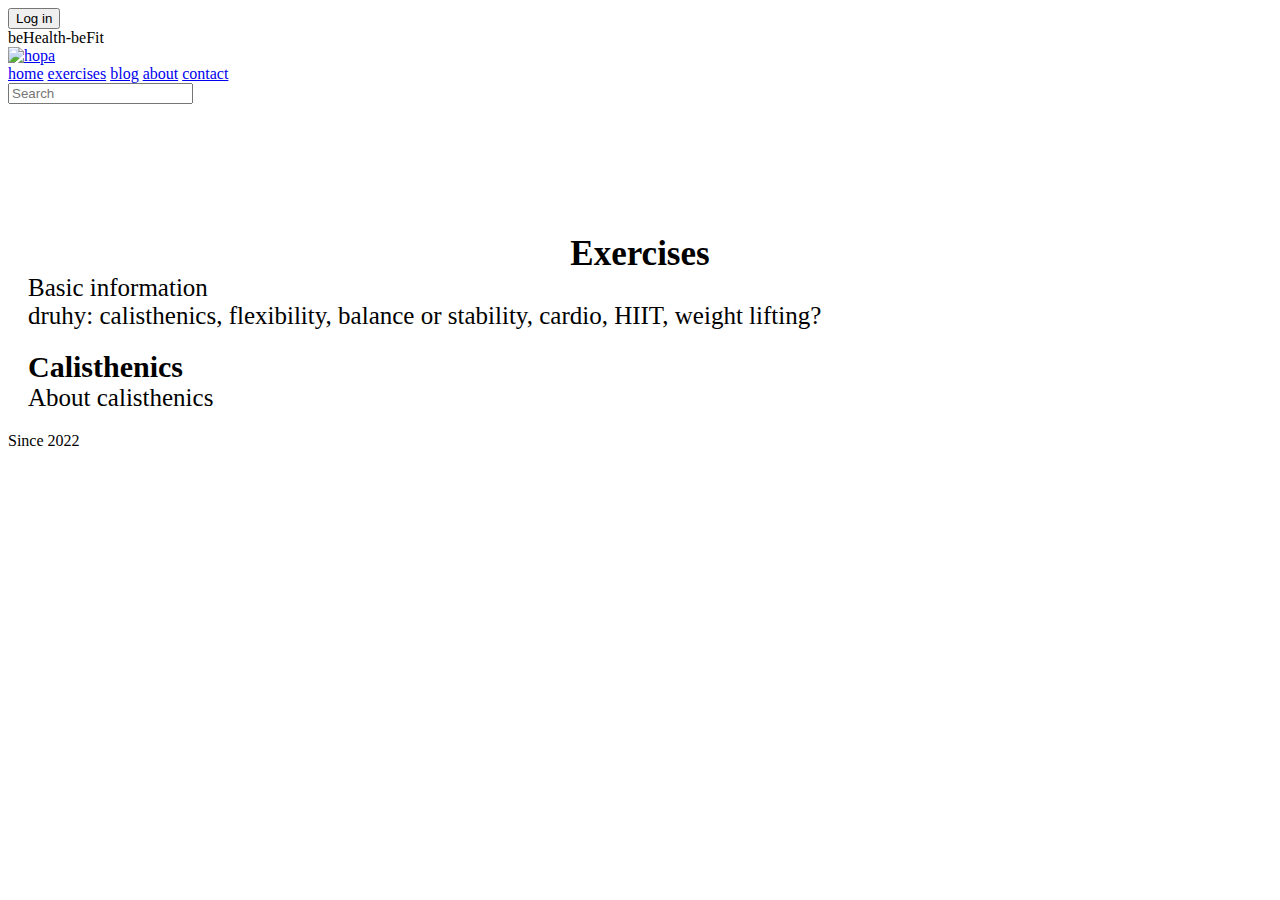
==== 2-exercises/exercises.html @ 6a7bddd6 "update home page und exercises page" ====
<!DOCTYPE html>
<html lang="en">

<head>
    <meta charset="UTF-8">
    <meta http-equiv="X-UA-Compatible" content="IE=edge">
    <meta name="viewport" content="width=device-width, initial-scale=1.0">

    <link rel="stylesheet" href="../styles/global.css">
    <link rel="stylesheet" href="../styles/header.css">
    <link rel="stylesheet" href="../styles/content.css">
    <link rel="stylesheet" href="../styles/footer.css">
    <link rel="stylesheet" href="styles/exercises.css">

    <title>Home</title>
</head>

<body>
    <header id="header">
        <div id="header-top">
            <button id="bt-log-in">Log in</button>
            <div id="header-title">beHealth-beFit</div>
            <a href="../index.html"><img src="../media/logo/logo-real.svg" alt="hopa" id="logo"></a>
        </div>
        <div id="header-menu">
            <nav>
                <a href="../index.html">home</a>
                <a href="exercises.html" id="actual">exercises</a>
                <a href="../index.html">blog</a>
                <a href="../index.html">about</a>
                <a href="../index.html">contact</a>
            </nav>
            <input type="search" placeholder="Search" id="search">
        </div>
    </header>
    <div id="content">
        <section id="exercises">
            <article id="main">
                <div id="exercises-title">Exercises</div>
                <div id="exercises-info">Basic information</div>   
                <div id="exercises-kinds">druhy: calisthenics, flexibility, balance  or stability, cardio, HIIT, weight lifting?</div>         
            </article>
            <article id="calisthenics">
                <div id="calisthenics-title">Calisthenics</div>
                <div id="calisthenics-info">About calisthenics</div>
            </article>
        </section>
    </div>
    <footer id="footer">
        <div id="footer-info">
            <div id="since">Since 2022</div>
        </div>
    </footer>
</body>

</html>
---- 2-exercises/styles/exercises.css ----
#content {
  padding: 20px;
  padding-top: 130px;
}

#content #exercises #main #exercises-title {
  display: -ms-grid;
  display: grid;
  -webkit-box-pack: center;
      -ms-flex-pack: center;
          justify-content: center;
  font-weight: 600;
  font-size: 35px;
}

#content #exercises #main #exercises-info {
  font-size: 25px;
}

#content #exercises #main #exercises-kinds {
  font-size: 25px;
}

#content #exercises #calisthenics {
  padding-top: 20px;
}

#content #exercises #calisthenics #calisthenics-title {
  font-weight: 600;
  font-size: 30px;
}

#content #exercises #calisthenics #calisthenics-info {
  font-size: 25px;
}
/*# sourceMappingURL=exercises.css.map */
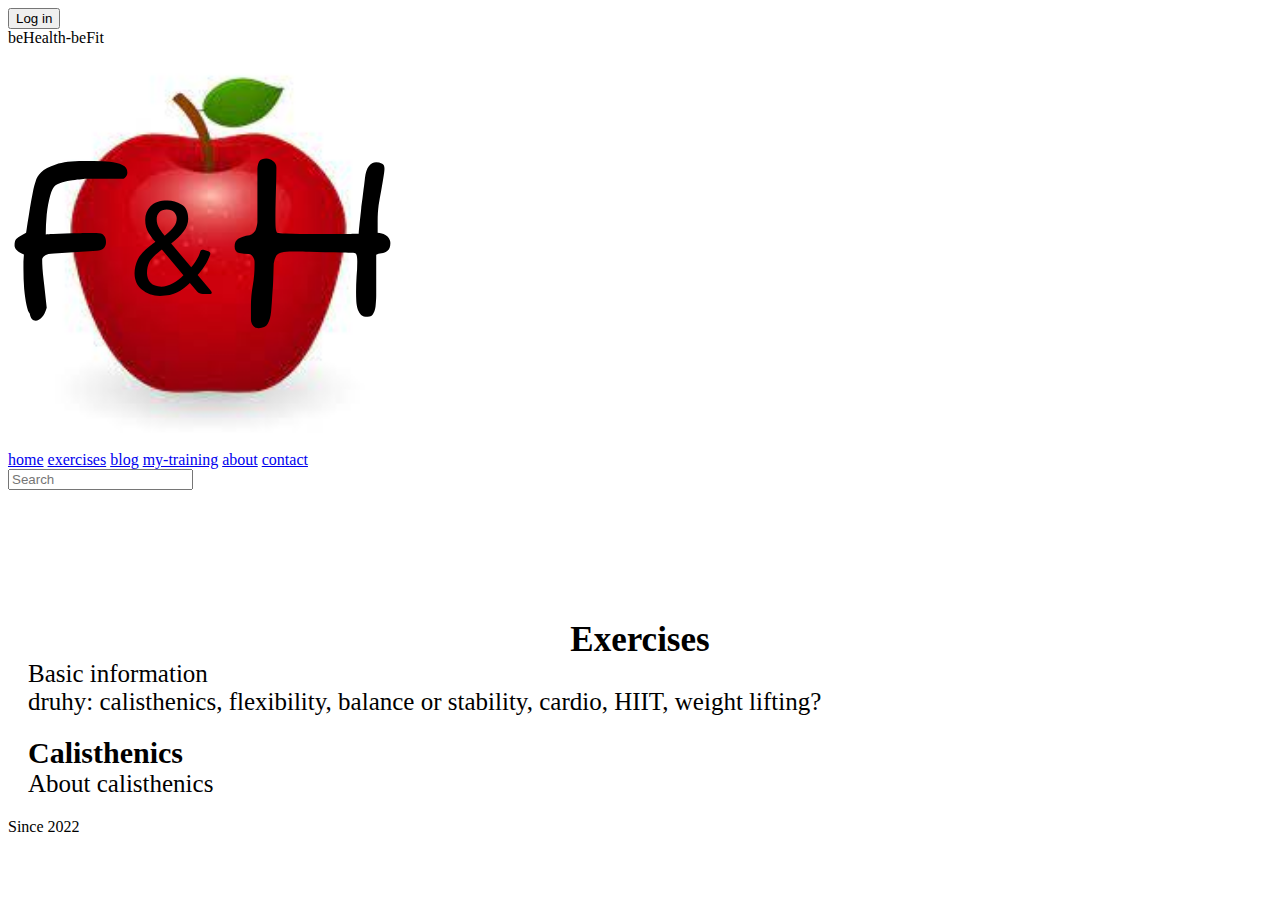
==== commit b3c0b919: "update logo and icon" ====
--- a/2-exercises/exercises.html
+++ b/2-exercises/exercises.html
@@ -6,6 +6,7 @@
     <meta http-equiv="X-UA-Compatible" content="IE=edge">
     <meta name="viewport" content="width=device-width, initial-scale=1.0">
 
+    <link rel="shortcut icon" href="../media/real-icon3.png" type="image/x-icon"/>
     <link rel="stylesheet" href="../styles/global.css">
     <link rel="stylesheet" href="../styles/header.css">
     <link rel="stylesheet" href="../styles/content.css">
@@ -20,13 +21,14 @@
         <div id="header-top">
             <button id="bt-log-in">Log in</button>
             <div id="header-title">beHealth-beFit</div>
-            <a href="../index.html"><img src="../media/logo/logo-real.svg" alt="hopa" id="logo"></a>
+            <a href="../index.html"><img src="../media/logo-real.svg" alt="hopa" id="logo"></a>
         </div>
         <div id="header-menu">
             <nav>
                 <a href="../index.html">home</a>
                 <a href="exercises.html" id="actual">exercises</a>
                 <a href="../index.html">blog</a>
+                <a href="../index.html">my-training</a>
                 <a href="../index.html">about</a>
                 <a href="../index.html">contact</a>
             </nav>
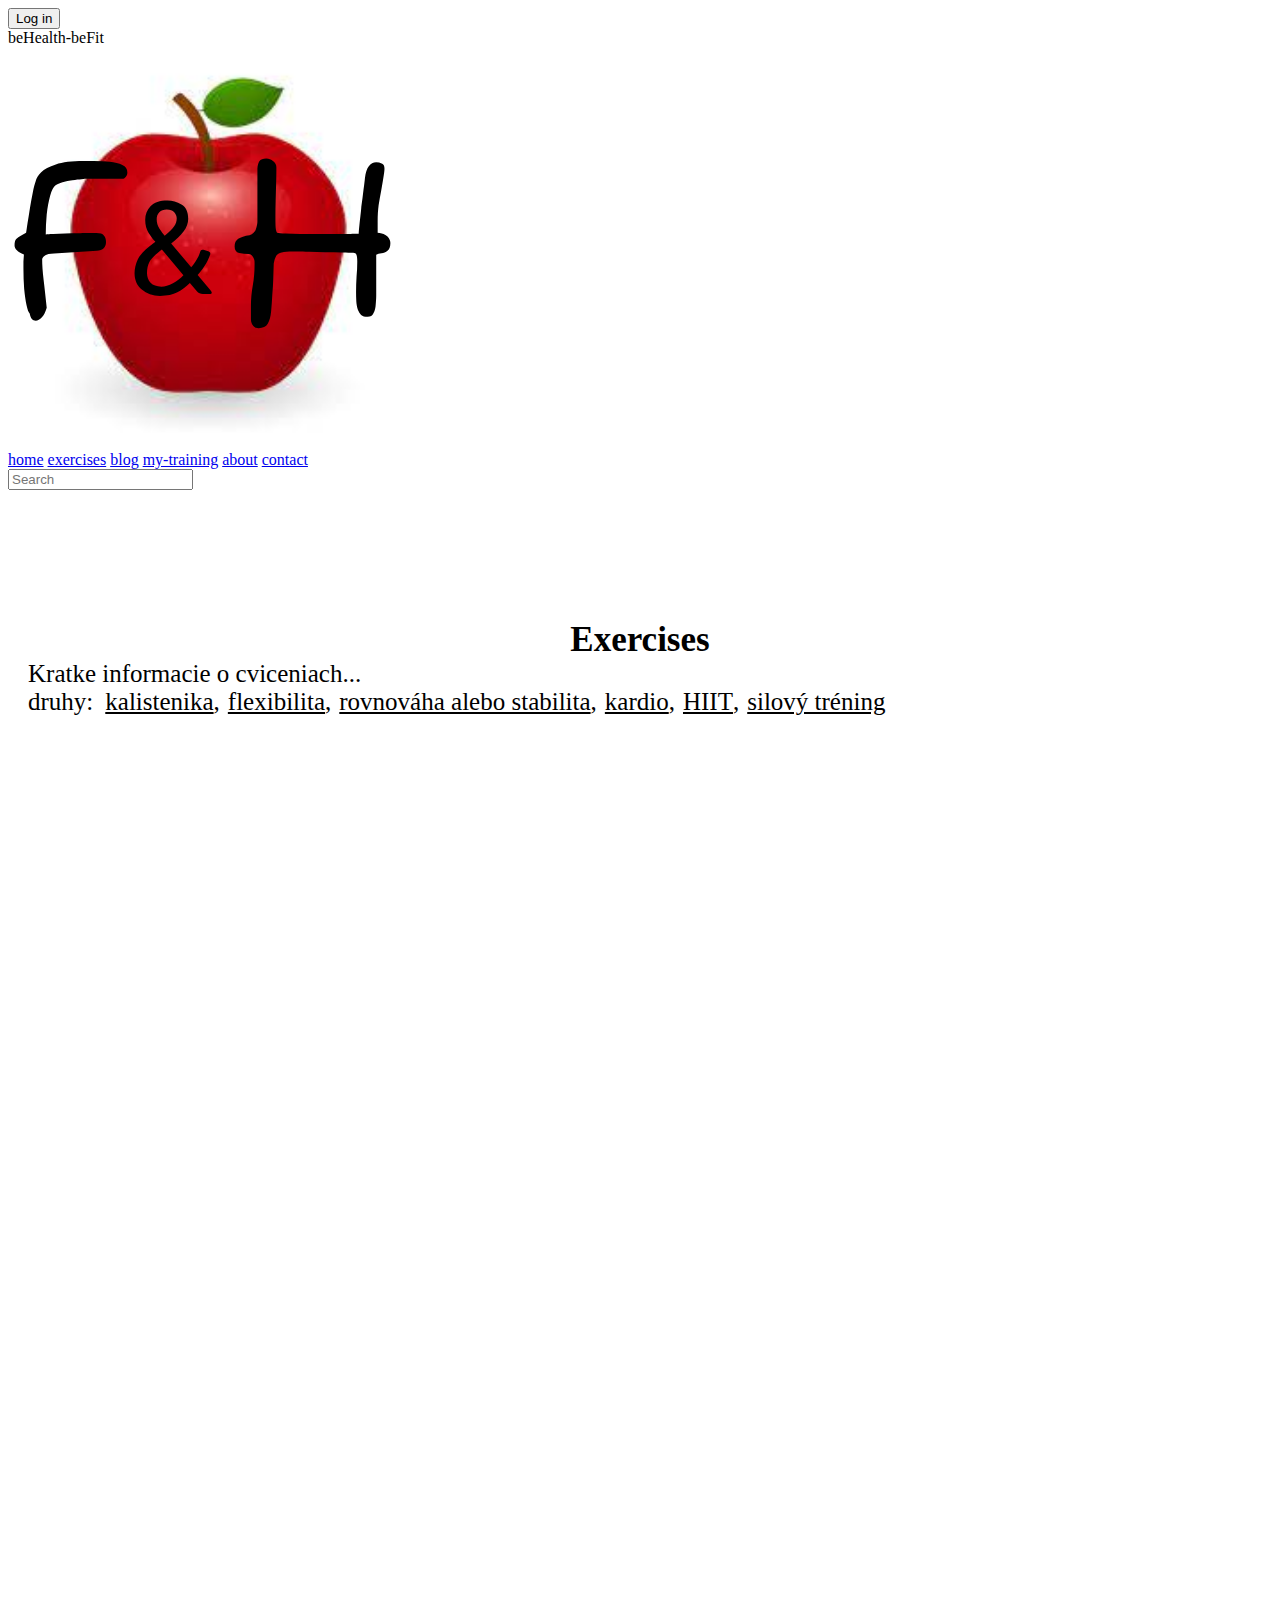
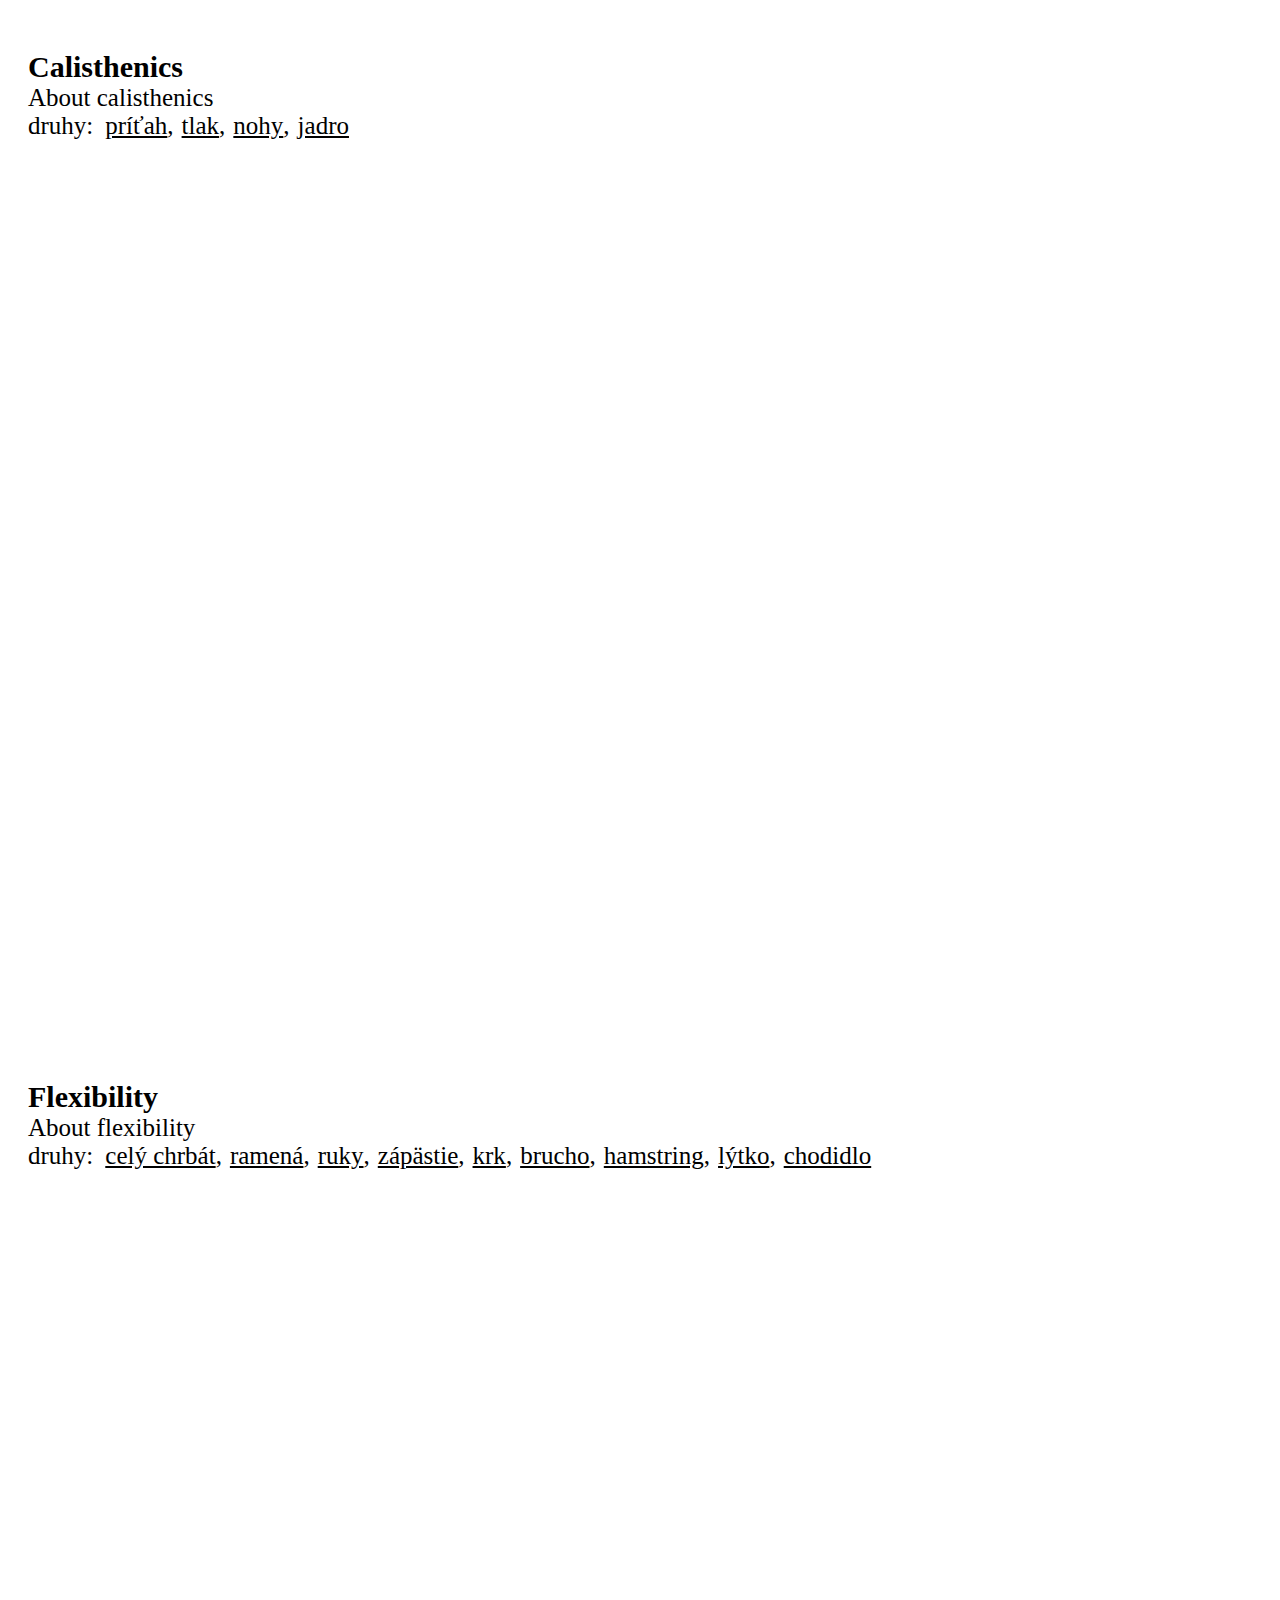
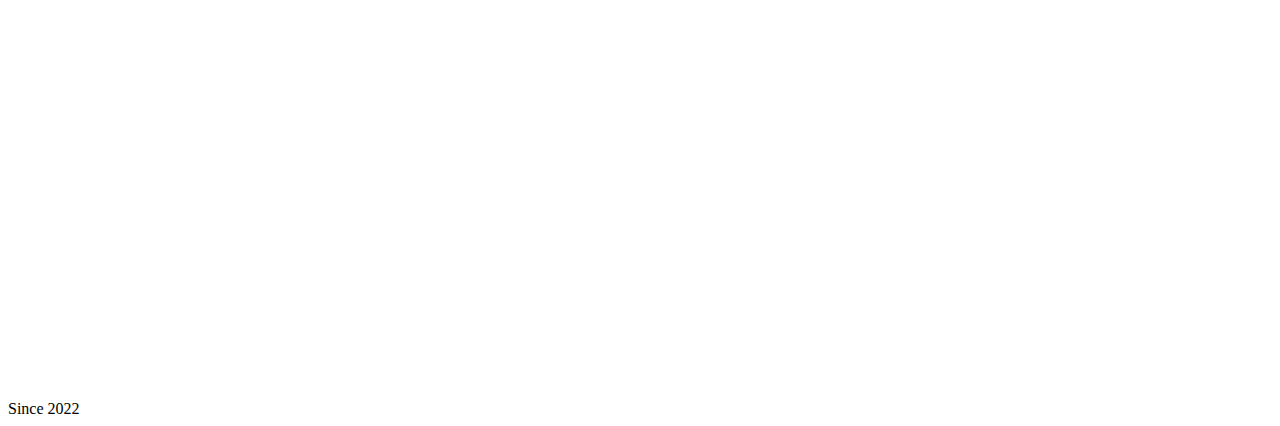
==== commit 56c181ce: "update exercises page" ====
--- a/2-exercises/exercises.html
+++ b/2-exercises/exercises.html
@@ -13,7 +13,7 @@
     <link rel="stylesheet" href="../styles/footer.css">
     <link rel="stylesheet" href="styles/exercises.css">
 
-    <title>Home</title>
+    <title>Exercises</title>
 </head>
 
 <body>
@@ -38,13 +38,71 @@
     <div id="content">
         <section id="exercises">
             <article id="main">
-                <div id="exercises-title">Exercises</div>
-                <div id="exercises-info">Basic information</div>   
-                <div id="exercises-kinds">druhy: calisthenics, flexibility, balance  or stability, cardio, HIIT, weight lifting?</div>         
+                <div id="content-title" class="exercise-title">Exercises</div>
+                <div id="exercises-info" class="exercise-info">
+                    Kratke informacie o cviceniach...
+                </div>   
+                <div class="exercise-kinds">
+                    <div class="ex-kinds-title">druhy:</div>
+                    <div class="ex-kinds-kinds">
+                        <a href="#calisthenics" class="ex-kinds-kind">kalistenika</a>
+                        <div class="ex-kinds-comma">,</div>
+                        <a  href="#flexibility" class="ex-kinds-kind">flexibilita</a>
+                        <div class="ex-kinds-comma">,</div>
+                        <a href="" class="ex-kinds-kind">rovnováha alebo stabilita</a>
+                        <div class="ex-kinds-comma">,</div>
+                        <a href="" class="ex-kinds-kind">kardio</a>
+                        <div class="ex-kinds-comma">,</div>
+                        <a href="" class="ex-kinds-kind">HIIT</a>
+                        <div  class="ex-kinds-comma">,</div>
+                        <a href="" class="ex-kinds-kind">silový tréning</a>
+                        <div class="ex-kinds-end"></div>
+                    </div>
+                </div>         
             </article>
-            <article id="calisthenics">
-                <div id="calisthenics-title">Calisthenics</div>
-                <div id="calisthenics-info">About calisthenics</div>
+            <article id="calisthenics" class="exercise">
+                <div class="exercise-title">Calisthenics</div>
+                <div class="exercise-info">About calisthenics</div>
+                <div class="exercise-kinds">
+                    <div class="ex-kinds-title">druhy:</div>
+                    <div class="ex-kinds-kinds">
+                        <a href="" class="ex-kinds-kind">príťah</a>
+                        <div class="ex-kinds-comma">,</div>
+                        <a  href="" class="ex-kinds-kind">tlak</a>
+                        <div class="ex-kinds-comma">,</div>
+                        <a href="" class="ex-kinds-kind">nohy</a>
+                        <div class="ex-kinds-comma">,</div>
+                        <a href="" class="ex-kinds-kind">jadro</a>
+                        <div class="ex-kinds-end"></div>
+                    </div>
+                </div>         
+            </article>
+            <article id="flexibility" class="exercise">
+                <div class="exercise-title">Flexibility</div>
+                <div class="exercise-info">About flexibility</div>
+                <div class="exercise-kinds">
+                    <div class="ex-kinds-title">druhy:</div>
+                    <div class="ex-kinds-kinds">
+                        <a href="" class="ex-kinds-kind">celý chrbát</a>
+                        <div class="ex-kinds-comma">,</div>
+                        <a  href="" class="ex-kinds-kind">ramená</a>
+                        <div class="ex-kinds-comma">,</div>
+                        <a href="" class="ex-kinds-kind">ruky</a>
+                        <div class="ex-kinds-comma">,</div>
+                        <a href="" class="ex-kinds-kind">zápästie</a>
+                        <div class="ex-kinds-comma">,</div>
+                        <a href="" class="ex-kinds-kind">krk</a>
+                        <div class="ex-kinds-comma">,</div>
+                        <a href="" class="ex-kinds-kind">brucho</a>
+                        <div class="ex-kinds-comma">,</div>
+                        <a href="" class="ex-kinds-kind">hamstring</a>
+                        <div class="ex-kinds-comma">,</div>
+                        <a href="" class="ex-kinds-kind">lýtko</a>
+                        <div class="ex-kinds-comma">,</div>
+                        <a href="" class="ex-kinds-kind">chodidlo</a>
+                        <div class="ex-kinds-end"></div>
+                    </div>
+                </div>         
             </article>
         </section>
     </div>
--- a/2-exercises/styles/exercises.css
+++ b/2-exercises/styles/exercises.css
@@ -3,7 +3,11 @@
   padding-top: 130px;
 }
 
-#content #exercises #main #exercises-title {
+#content #exercises #main {
+  min-height: 100vh;
+}
+
+#content #exercises #main #content-title {
   display: -ms-grid;
   display: grid;
   -webkit-box-pack: center;
@@ -17,20 +21,82 @@
   font-size: 25px;
 }
 
-#content #exercises #main #exercises-kinds {
-  font-size: 25px;
-}
-
-#content #exercises #calisthenics {
-  padding-top: 20px;
-}
-
-#content #exercises #calisthenics #calisthenics-title {
+#content #exercises #main .exercise-title {
   font-weight: 600;
   font-size: 30px;
 }
 
-#content #exercises #calisthenics #calisthenics-info {
+#content #exercises #main .exercise-info {
   font-size: 25px;
 }
+
+#content #exercises #main .exercise-kinds {
+  display: -ms-grid;
+  display: grid;
+  grid-auto-flow: column;
+  -webkit-box-pack: start;
+      -ms-flex-pack: start;
+          justify-content: start;
+  gap: 12px;
+  font-size: 25px;
+}
+
+#content #exercises #main .exercise-kinds .ex-kinds-kinds {
+  display: -ms-grid;
+  display: grid;
+  grid-auto-flow: column;
+  -webkit-box-pack: start;
+      -ms-flex-pack: start;
+          justify-content: start;
+}
+
+#content #exercises #main .exercise-kinds .ex-kinds-kinds .ex-kinds-kind {
+  color: black;
+}
+
+#content #exercises #main .exercise-kinds .ex-kinds-kinds .ex-kinds-comma {
+  padding-right: 8px;
+}
+
+#content #exercises .exercise {
+  padding-top: 130px;
+  min-height: 100vh;
+}
+
+#content #exercises .exercise .exercise-title {
+  font-weight: 600;
+  font-size: 30px;
+}
+
+#content #exercises .exercise .exercise-info {
+  font-size: 25px;
+}
+
+#content #exercises .exercise .exercise-kinds {
+  display: -ms-grid;
+  display: grid;
+  grid-auto-flow: column;
+  -webkit-box-pack: start;
+      -ms-flex-pack: start;
+          justify-content: start;
+  gap: 12px;
+  font-size: 25px;
+}
+
+#content #exercises .exercise .exercise-kinds .ex-kinds-kinds {
+  display: -ms-grid;
+  display: grid;
+  grid-auto-flow: column;
+  -webkit-box-pack: start;
+      -ms-flex-pack: start;
+          justify-content: start;
+}
+
+#content #exercises .exercise .exercise-kinds .ex-kinds-kinds .ex-kinds-kind {
+  color: black;
+}
+
+#content #exercises .exercise .exercise-kinds .ex-kinds-kinds .ex-kinds-comma {
+  padding-right: 8px;
+}
 /*# sourceMappingURL=exercises.css.map */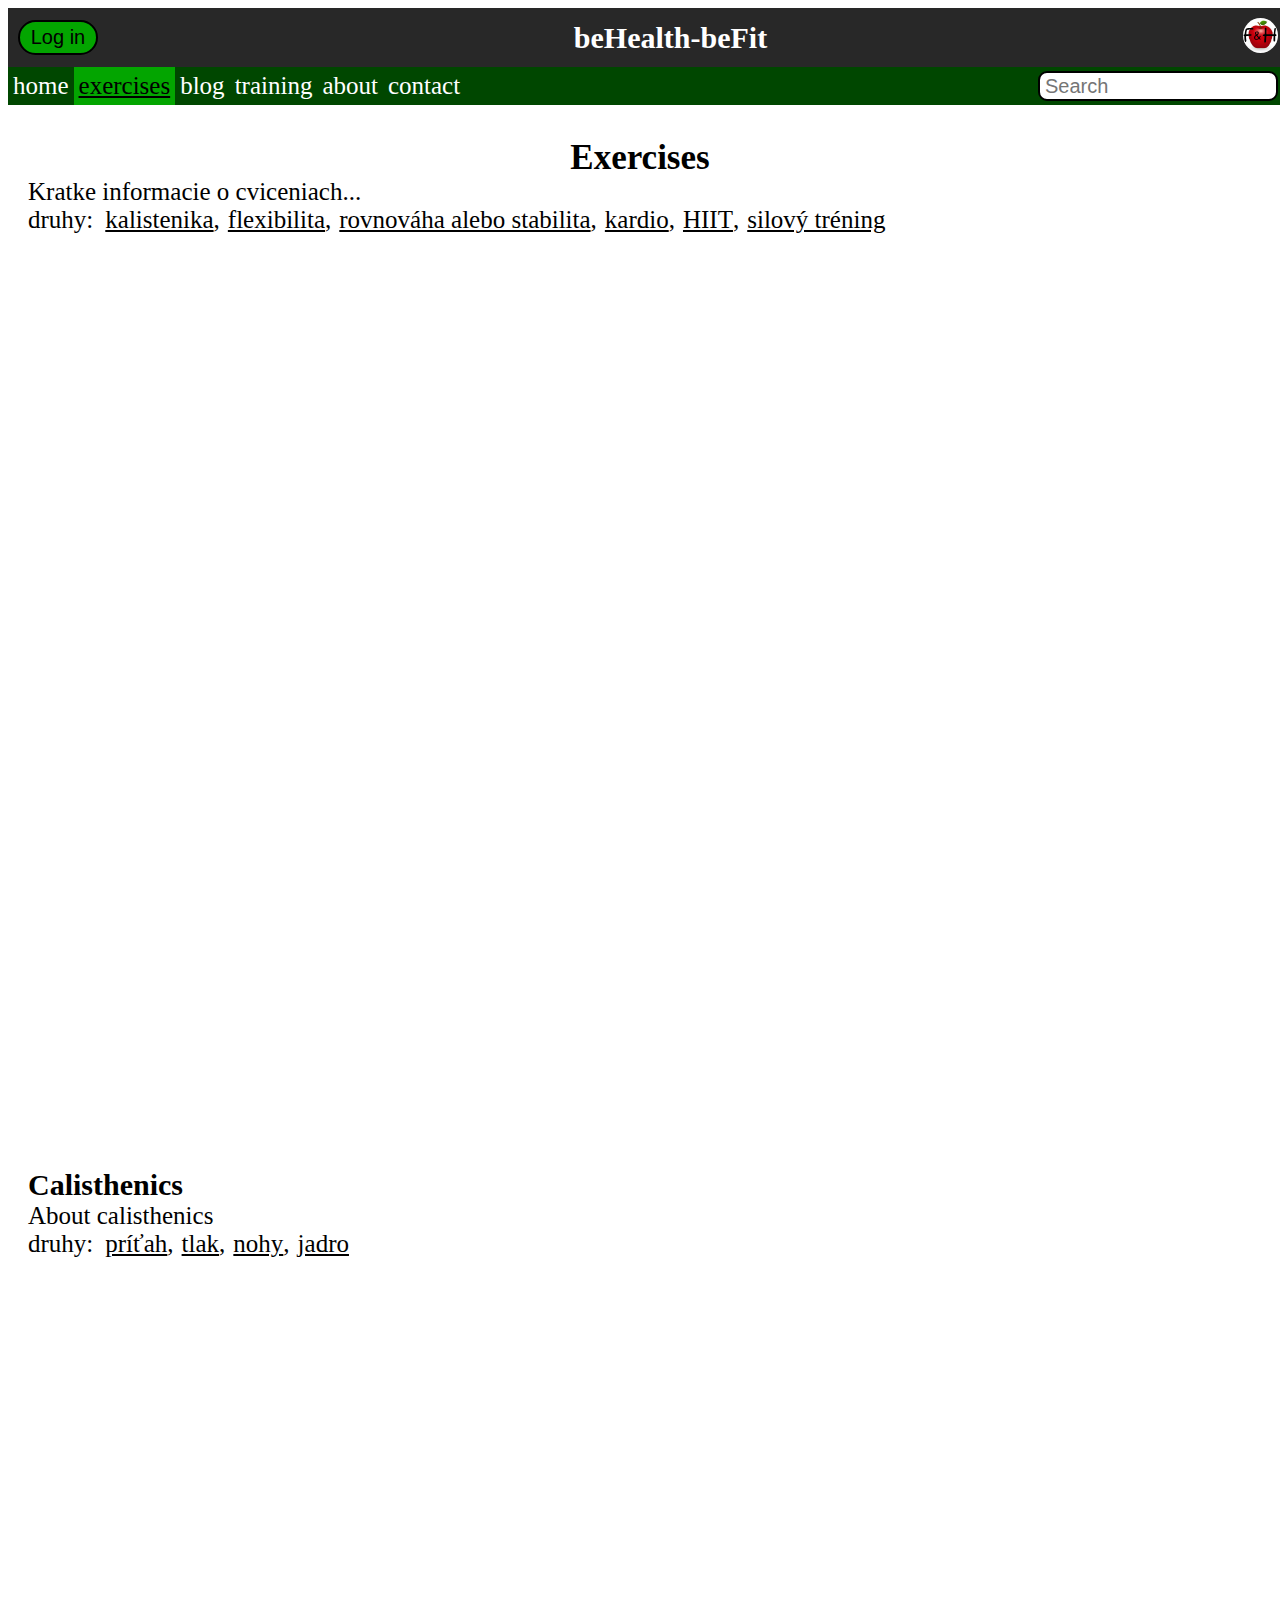
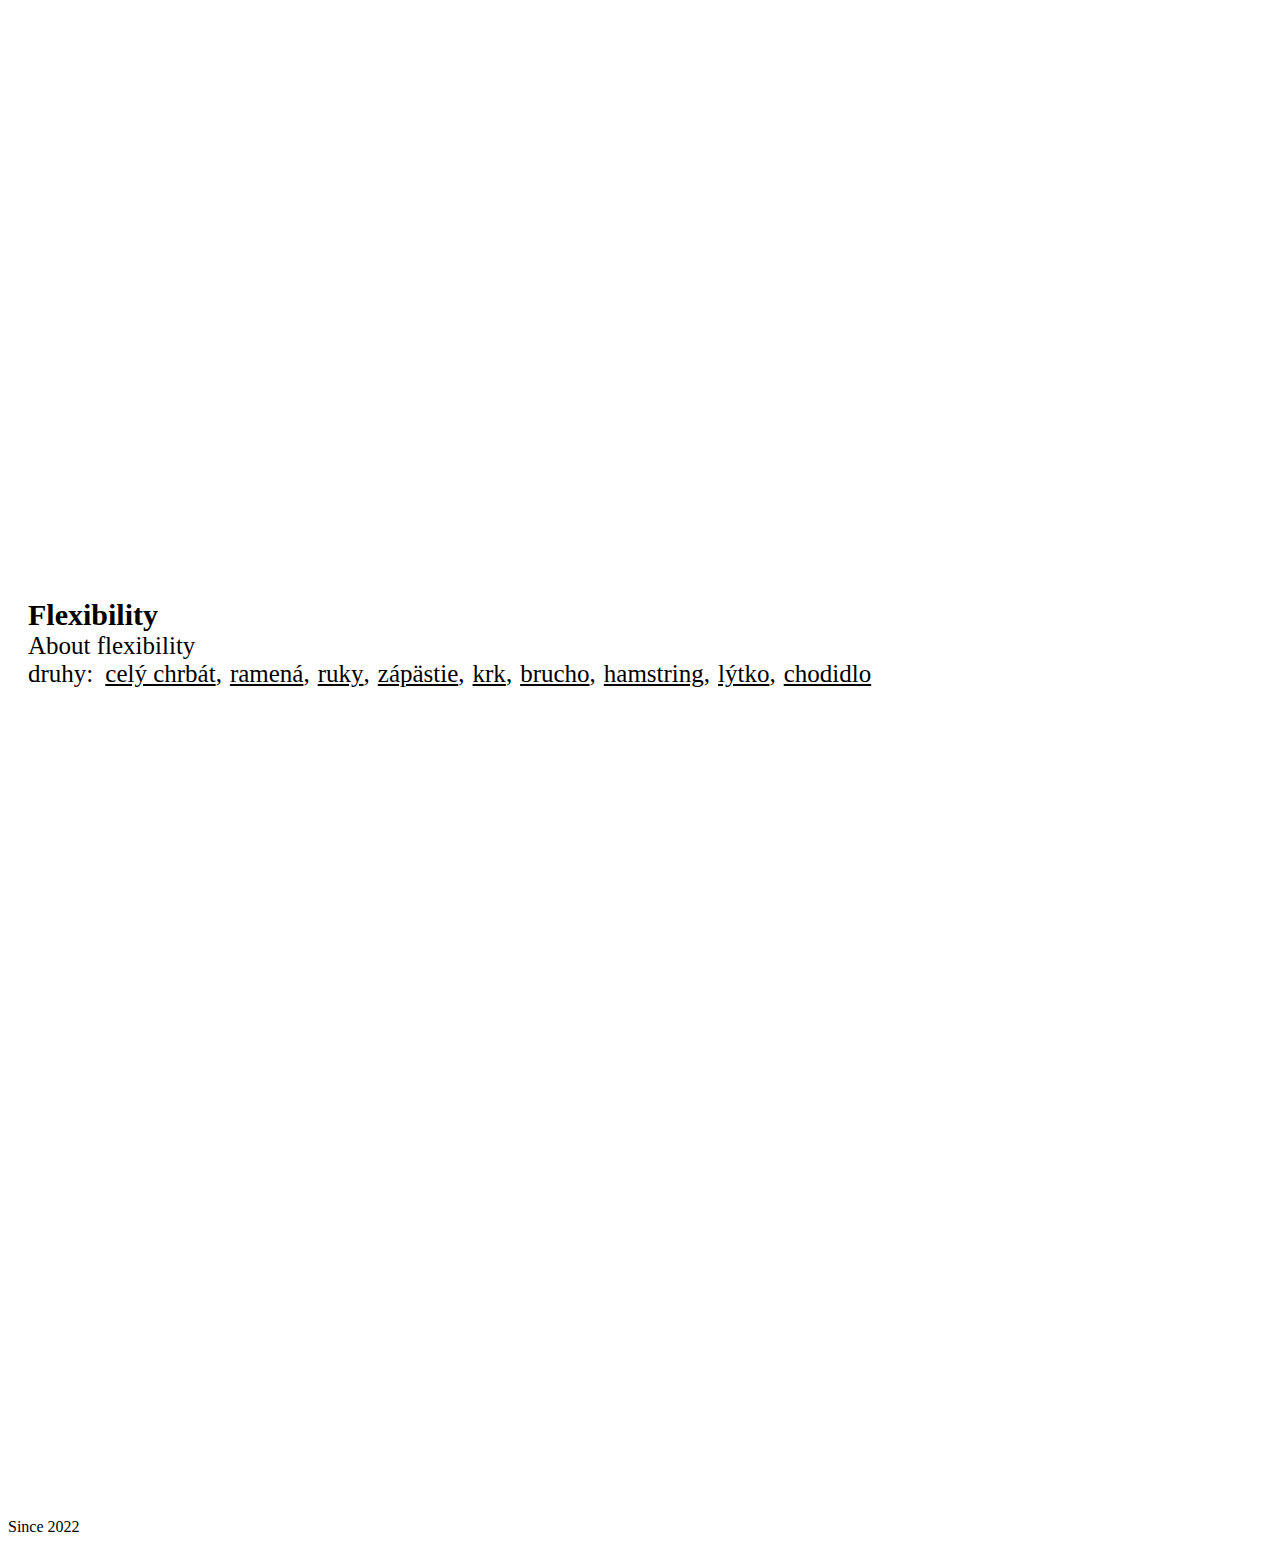
==== commit 4850f8de: "update header responsivity, mainly mobile width" ====
--- a/2-exercises/exercises.html
+++ b/2-exercises/exercises.html
@@ -6,7 +6,7 @@
     <meta http-equiv="X-UA-Compatible" content="IE=edge">
     <meta name="viewport" content="width=device-width, initial-scale=1.0">
 
-    <link rel="shortcut icon" href="../media/real-icon3.png" type="image/x-icon"/>
+    <link rel="shortcut icon" href="../media/real-icon3.png" type="image/x-icon" />
     <link rel="stylesheet" href="../styles/global.css">
     <link rel="stylesheet" href="../styles/header.css">
     <link rel="stylesheet" href="../styles/content.css">
@@ -18,47 +18,76 @@
 
 <body>
     <header id="header">
-        <div id="header-top">
-            <button id="bt-log-in">Log in</button>
-            <div id="header-title">beHealth-beFit</div>
-            <a href="../index.html"><img src="../media/logo-real.svg" alt="hopa" id="logo"></a>
+        <div id="header-computer">
+            <div class="header-top">
+                <button type="button" class="bt-log-in">Log in</button>
+                <div class="header-title">beHealth-beFit</div>
+                <a href="../index.html"><img src="../media/logo-real.svg" alt="hopa" class="logo"></a>
+            </div>
+            <div class="header-menu">
+                <nav id="computer-nav">
+                    <a href="../index.html">home</a>
+                    <a href="exercises.html" class="actual">exercises</a>
+                    <a href="../3-blog/blog.html">blog</a>
+                    <a href="../index.html">training</a>
+                    <a href="../index.html">about</a>
+                    <a href="../index.html">contact</a>
+                </nav>
+                <input type="search" placeholder="Search" class="search">
+            </div>
         </div>
-        <div id="header-menu">
-            <nav>
-                <a href="../index.html">home</a>
-                <a href="exercises.html" id="actual">exercises</a>
-                <a href="../index.html">blog</a>
-                <a href="../index.html">my-training</a>
-                <a href="../index.html">about</a>
-                <a href="../index.html">contact</a>
-            </nav>
-            <input type="search" placeholder="Search" id="search">
+
+        <div id="header-mobile">
+            <div class="header-top">
+                <div id="row">
+                    <button type="button" class="bt-log-in">Log in</button>
+                    <a href="../index.html"><img src="../media/logo-real.svg" alt="hopa" class="logo"></a>
+                </div>
+                <div class="header-title">beHealth-beFit</div>
+            </div>
+            <div class="header-menu">
+                <button id="hamburger">
+                    <div id="bar"></div>
+                </button>
+            </div>
+            <div id="header-nav">
+                <input type="search" placeholder="Search" class="search">
+                <nav id="mobile-nav">
+                    <a href="../index.html">home</a>
+                    <a href="exercises.html" class="actual">exercises</a>
+                    <a href="../3-blog/blog.html">blog</a>
+                    <a href="../index.html">training</a>
+                    <a href="../index.html">about</a>
+                    <a href="../index.html">contact</a>
+                </nav>
+            </div>
         </div>
     </header>
+
     <div id="content">
         <section id="exercises">
             <article id="main">
                 <div id="content-title" class="exercise-title">Exercises</div>
                 <div id="exercises-info" class="exercise-info">
                     Kratke informacie o cviceniach...
-                </div>   
+                </div>
                 <div class="exercise-kinds">
                     <div class="ex-kinds-title">druhy:</div>
                     <div class="ex-kinds-kinds">
                         <a href="#calisthenics" class="ex-kinds-kind">kalistenika</a>
                         <div class="ex-kinds-comma">,</div>
-                        <a  href="#flexibility" class="ex-kinds-kind">flexibilita</a>
+                        <a href="#flexibility" class="ex-kinds-kind">flexibilita</a>
                         <div class="ex-kinds-comma">,</div>
                         <a href="" class="ex-kinds-kind">rovnováha alebo stabilita</a>
                         <div class="ex-kinds-comma">,</div>
                         <a href="" class="ex-kinds-kind">kardio</a>
                         <div class="ex-kinds-comma">,</div>
                         <a href="" class="ex-kinds-kind">HIIT</a>
-                        <div  class="ex-kinds-comma">,</div>
+                        <div class="ex-kinds-comma">,</div>
                         <a href="" class="ex-kinds-kind">silový tréning</a>
                         <div class="ex-kinds-end"></div>
                     </div>
-                </div>         
+                </div>
             </article>
             <article id="calisthenics" class="exercise">
                 <div class="exercise-title">Calisthenics</div>
@@ -68,14 +97,14 @@
                     <div class="ex-kinds-kinds">
                         <a href="" class="ex-kinds-kind">príťah</a>
                         <div class="ex-kinds-comma">,</div>
-                        <a  href="" class="ex-kinds-kind">tlak</a>
+                        <a href="" class="ex-kinds-kind">tlak</a>
                         <div class="ex-kinds-comma">,</div>
                         <a href="" class="ex-kinds-kind">nohy</a>
                         <div class="ex-kinds-comma">,</div>
                         <a href="" class="ex-kinds-kind">jadro</a>
                         <div class="ex-kinds-end"></div>
                     </div>
-                </div>         
+                </div>
             </article>
             <article id="flexibility" class="exercise">
                 <div class="exercise-title">Flexibility</div>
@@ -85,7 +114,7 @@
                     <div class="ex-kinds-kinds">
                         <a href="" class="ex-kinds-kind">celý chrbát</a>
                         <div class="ex-kinds-comma">,</div>
-                        <a  href="" class="ex-kinds-kind">ramená</a>
+                        <a href="" class="ex-kinds-kind">ramená</a>
                         <div class="ex-kinds-comma">,</div>
                         <a href="" class="ex-kinds-kind">ruky</a>
                         <div class="ex-kinds-comma">,</div>
@@ -102,7 +131,7 @@
                         <a href="" class="ex-kinds-kind">chodidlo</a>
                         <div class="ex-kinds-end"></div>
                     </div>
-                </div>         
+                </div>
             </article>
         </section>
     </div>
--- a/styles/header.css
+++ b/styles/header.css
@@ -0,0 +1,568 @@
+#header {
+  /*
+    .mobile-nav {
+        //position: fixed;
+        top: 0;
+        left: 100%;
+        width: 100%;
+        min-height: 100vh;
+        display: block;
+        z-index: 98;
+        background-color: #12002F;
+        //padding-top: 20px;
+        transition: 0.4s;
+    }
+
+    .mobile-nav.is-active {
+        left: 0;
+    }
+
+    .mobile-nav a {
+        display: block;
+        width: 100%;
+        max-width: 200px;
+        margin: 0 auto 16px;
+        text-align: center;
+        padding: 12px 16px;
+        background-color: #03A500;
+    
+        color: #FFF;
+        text-decoration: none;
+    }
+    
+    .mobile-nav a:hover {
+        background-color: #24104f;
+    }
+
+    @media (min-width: 768px) {
+        .mobile-nav {
+            display: none;
+        }
+    
+        .hamburger {
+            display: none;
+        }
+    }
+    */
+}
+
+#header #header-computer {
+  position: fixed;
+  width: 100%;
+}
+
+@media (min-width: 0px) {
+  #header #header-computer {
+    display: none;
+  }
+}
+
+@media (min-width: 426px) {
+  #header #header-computer {
+    display: block;
+  }
+}
+
+#header #header-computer .header-top {
+  display: -ms-grid;
+  display: grid;
+  -webkit-box-align: center;
+      -ms-flex-align: center;
+          align-items: center;
+  padding: 10px;
+  background: #282828;
+}
+
+@media (min-width: 0px) {
+  #header #header-computer .header-top {
+    grid-auto-flow: row;
+    justify-items: center;
+    gap: 5px;
+  }
+}
+
+@media (min-width: 426px) {
+  #header #header-computer .header-top {
+    grid-auto-flow: column;
+    -webkit-box-pack: justify;
+        -ms-flex-pack: justify;
+            justify-content: space-between;
+    gap: 5px;
+  }
+}
+
+#header #header-computer .header-top .bt-log-in {
+  border: 2px solid black;
+  background: #03A500;
+  /*
+                @media(min-width: 426px) {
+                    width: 90px;
+                    height: 45px;
+                    font-size: 25px;
+                    border-radius: 15px;
+                }
+                */
+}
+
+@media (min-width: 0px) {
+  #header #header-computer .header-top .bt-log-in {
+    width: 80px;
+    height: 35px;
+    font-size: 20px;
+    border-radius: 30px;
+  }
+}
+
+#header #header-computer .header-top .header-title {
+  color: white;
+  /*
+                @media(min-width: 426px) {
+                    font-weight: 800;
+                    font-size: 45px;
+                }
+                */
+}
+
+@media (min-width: 0px) {
+  #header #header-computer .header-top .header-title {
+    font-weight: 600;
+    font-size: 30px;
+  }
+}
+
+#header #header-computer .header-top .logo {
+  border-radius: 50%;
+  /*
+                @media(min-width: 426px) {
+                    width: 50px;
+                }
+                */
+}
+
+@media (min-width: 0px) {
+  #header #header-computer .header-top .logo {
+    width: 35px;
+  }
+}
+
+#header #header-computer .header-menu {
+  display: -ms-grid;
+  display: grid;
+  -webkit-box-align: center;
+      -ms-flex-align: center;
+          align-items: center;
+  background: #004700;
+}
+
+@media (min-width: 0px) {
+  #header #header-computer .header-menu {
+    grid-auto-flow: row;
+    justify-items: center;
+  }
+}
+
+@media (min-width: 729px) {
+  #header #header-computer .header-menu {
+    grid-auto-flow: column;
+    -webkit-box-pack: justify;
+        -ms-flex-pack: justify;
+            justify-content: space-between;
+  }
+}
+
+@media (min-width: 0px) {
+  #header #header-computer .header-menu #computer-nav {
+    display: none;
+  }
+}
+
+@media (min-width: 426px) {
+  #header #header-computer .header-menu #computer-nav {
+    display: -ms-grid;
+    display: grid;
+    grid-auto-flow: column;
+  }
+}
+
+#header #header-computer .header-menu #computer-nav .actual {
+  text-decoration: underline;
+  color: black;
+  background: #03A500;
+}
+
+#header #header-computer .header-menu #computer-nav a {
+  padding: 5px;
+  text-decoration: none;
+  color: white;
+}
+
+@media (min-width: 0px) {
+  #header #header-computer .header-menu #computer-nav a {
+    font-size: 20px;
+  }
+}
+
+@media (min-width: 769px) {
+  #header #header-computer .header-menu #computer-nav a {
+    font-size: 25px;
+  }
+}
+
+#header #header-computer .header-menu .search {
+  height: 30px;
+  padding-left: 5px;
+  font-size: 20px;
+  color: black;
+  border-radius: 9px;
+  border: 2px solid black;
+}
+
+@media (min-width: 0px) {
+  #header #header-computer .header-menu .search {
+    width: 180px;
+    margin-bottom: 5px;
+  }
+}
+
+@media (min-width: 426px) {
+  #header #header-computer .header-menu .search {
+    width: 240px;
+    margin-right: 10px;
+    margin-bottom: 0px;
+  }
+}
+
+@media (min-width: 726px) {
+  #header #header-computer .header-menu .search {
+    width: 240px;
+    margin-right: 10px;
+    margin-bottom: 0px;
+  }
+}
+
+#header #header-mobile {
+  position: fixed;
+  width: 100%;
+  /*
+        #header-menu {
+            display: grid;
+            align-items: center;
+            //padding: 10px;
+            background: #004700;
+
+            @media(min-width: 0px) {
+                grid-auto-flow: row;
+                justify-items: center;
+            }
+
+            @media(min-width: 729px) {
+                grid-auto-flow: column;
+                justify-content: space-between;
+            }
+
+            .mobile-nav {
+                @media(min-width: 0px) {
+                    display: none;
+                }
+
+                
+                @media(min-width: 426px) {
+                    display: grid;
+                    grid-auto-flow: column;
+                }
+                
+
+                //gap: 10px;
+                .actual {
+                    text-decoration: underline;
+                    color: black;
+                    background: #03A500;
+                    //background: rgb(204, 204, 204);
+                    //border: 1px solid black;
+                }
+
+                a {
+                    padding: 5px;
+                    text-decoration: none;
+                    color: white;
+
+                    @media(min-width: 0px) {
+                        font-size: 20px;
+                    }
+
+                    
+                    @media(min-width: 769px) {
+                        font-size: 25px;
+                    }
+                    
+
+                    &:hover {}
+                }
+            }
+
+
+
+            
+        }
+        */
+}
+
+@media (min-width: 0px) {
+  #header #header-mobile {
+    display: block;
+  }
+}
+
+@media (min-width: 426px) {
+  #header #header-mobile {
+    display: none;
+  }
+}
+
+#header #header-mobile .header-top {
+  display: -ms-grid;
+  display: grid;
+  padding: 10px;
+  background: #282828;
+}
+
+@media (min-width: 0px) {
+  #header #header-mobile .header-top {
+    grid-auto-flow: row;
+    justify-items: center;
+    gap: 5px;
+  }
+}
+
+@media (min-width: 426px) {
+  #header #header-mobile .header-top {
+    grid-auto-flow: column;
+    -webkit-box-pack: justify;
+        -ms-flex-pack: justify;
+            justify-content: space-between;
+  }
+}
+
+#header #header-mobile .header-top #row {
+  /*
+                @media(min-width: 426px) {
+
+                }
+                */
+}
+
+@media (min-width: 0px) {
+  #header #header-mobile .header-top #row {
+    display: -ms-grid;
+    display: grid;
+    grid-auto-flow: column;
+    gap: 90px;
+  }
+}
+
+#header #header-mobile .header-top #row .bt-log-in {
+  border: 2px solid black;
+  background: #03A500;
+  /*
+                    @media(min-width: 426px) {
+                        width: 90px;
+                        height: 45px;
+                        font-size: 25px;
+                        border-radius: 15px;
+                    }
+                    */
+}
+
+@media (min-width: 0px) {
+  #header #header-mobile .header-top #row .bt-log-in {
+    width: 80px;
+    height: 35px;
+    font-size: 20px;
+    border-radius: 30px;
+  }
+}
+
+#header #header-mobile .header-top #row .logo {
+  border-radius: 50%;
+  /*
+                    @media(min-width: 426px) {
+                        width: 50px;
+                    }
+                    */
+}
+
+@media (min-width: 0px) {
+  #header #header-mobile .header-top #row .logo {
+    width: 35px;
+  }
+}
+
+#header #header-mobile .header-top .header-title {
+  color: white;
+  /*
+                @media(min-width: 426px) {
+                    font-weight: 800;
+                    font-size: 45px;
+                }
+                */
+}
+
+@media (min-width: 0px) {
+  #header #header-mobile .header-top .header-title {
+    font-weight: 600;
+    font-size: 30px;
+  }
+}
+
+#header #header-mobile .header-menu {
+  display: -ms-grid;
+  display: grid;
+  -webkit-box-pack: center;
+      -ms-flex-pack: center;
+          justify-content: center;
+  background: #004700;
+}
+
+#header #header-mobile .header-menu #hamburger {
+  position: relative;
+  display: block;
+  width: 35px;
+  cursor: pointer;
+  -webkit-appearance: none;
+     -moz-appearance: none;
+          appearance: none;
+  background: none;
+  outline: none;
+  border: none;
+}
+
+#header #header-mobile .header-menu #hamburger #bar, #header #header-mobile .header-menu #hamburger:after, #header #header-mobile .header-menu #hamburger:before {
+  content: '';
+  display: block;
+  width: 100%;
+  height: 5px;
+  background-color: black;
+  margin: 6px 0px;
+  -webkit-transition: 0.4s;
+  transition: 0.4s;
+}
+
+#header #header-mobile .header-menu #hamburger.is-active:before {
+  -webkit-transform: rotate(-45deg) translate(-8px, 6px);
+          transform: rotate(-45deg) translate(-8px, 6px);
+}
+
+#header #header-mobile .header-menu #hamburger.is-active:after {
+  -webkit-transform: rotate(45deg) translate(-9px, -8px);
+          transform: rotate(45deg) translate(-9px, -8px);
+}
+
+#header #header-mobile .header-menu #hamburger.is-active #bar {
+  opacity: 0;
+}
+
+#header #header-mobile #header-nav {
+  position: fixed;
+  padding: 35px;
+  top: 256;
+  left: 100%;
+  width: 100%;
+  min-height: 100vh;
+  background-color: #006600;
+  -webkit-transition: 0.4s;
+  transition: 0.4s;
+  display: -ms-grid;
+  display: grid;
+  -webkit-box-pack: center;
+      -ms-flex-pack: center;
+          justify-content: center;
+  grid-auto-flow: row;
+  gap: 30px;
+}
+
+#header #header-mobile #header-nav .search {
+  height: 30px;
+  width: 80%;
+  font-size: 20px;
+  color: black;
+  border-radius: 9px;
+  border: 2px solid black;
+}
+
+#header #header-mobile #header-nav #mobile-nav {
+  display: -ms-grid;
+  display: grid;
+  grid-auto-flow: row;
+  -webkit-box-pack: center;
+      -ms-flex-pack: center;
+          justify-content: center;
+  gap: 10px;
+}
+
+#header #header-mobile #header-nav #mobile-nav .actual {
+  text-decoration: underline;
+  color: black;
+  background: #03A500;
+}
+
+#header #header-mobile #header-nav #mobile-nav a {
+  padding: 5px;
+  width: 80%;
+  text-decoration: none;
+  color: white;
+  background-color: #004700;
+}
+
+#header #header-mobile #header-nav.is-active {
+  left: 0;
+}
+
+/*
+.search {
+    height: 30px;
+    padding-left: 5px;
+    font-size: 20px;
+    color: black;
+    border-radius: 9px;
+    border: 2px solid black;
+} 
+*/
+/*
+#mobile-nav {
+	position: fixed;
+	//top: 0;
+	left: 100%;
+	width: 100%;
+	min-height: 100vh;
+	display: block;
+	z-index: 98;
+	background-color: #12002F;
+	padding-top: 80px;
+	transition: 0.4s;
+}
+
+#mobile-nav.is-active {
+	left: 0;
+}
+
+#mobile-nav a {
+	display: block;
+	width: 100%;
+	max-width: 200px;
+	margin: 0 auto 16px;
+	text-align: center;
+	padding: 12px 16px;
+	background-color: #1f103F;
+
+	color: #FFF;
+	text-decoration: none;
+}
+
+#mobile-nav a:hover {
+	background-color: #24104f;
+}
+*/
+#content.is-active {
+  display: none;
+}
+/*# sourceMappingURL=header.css.map */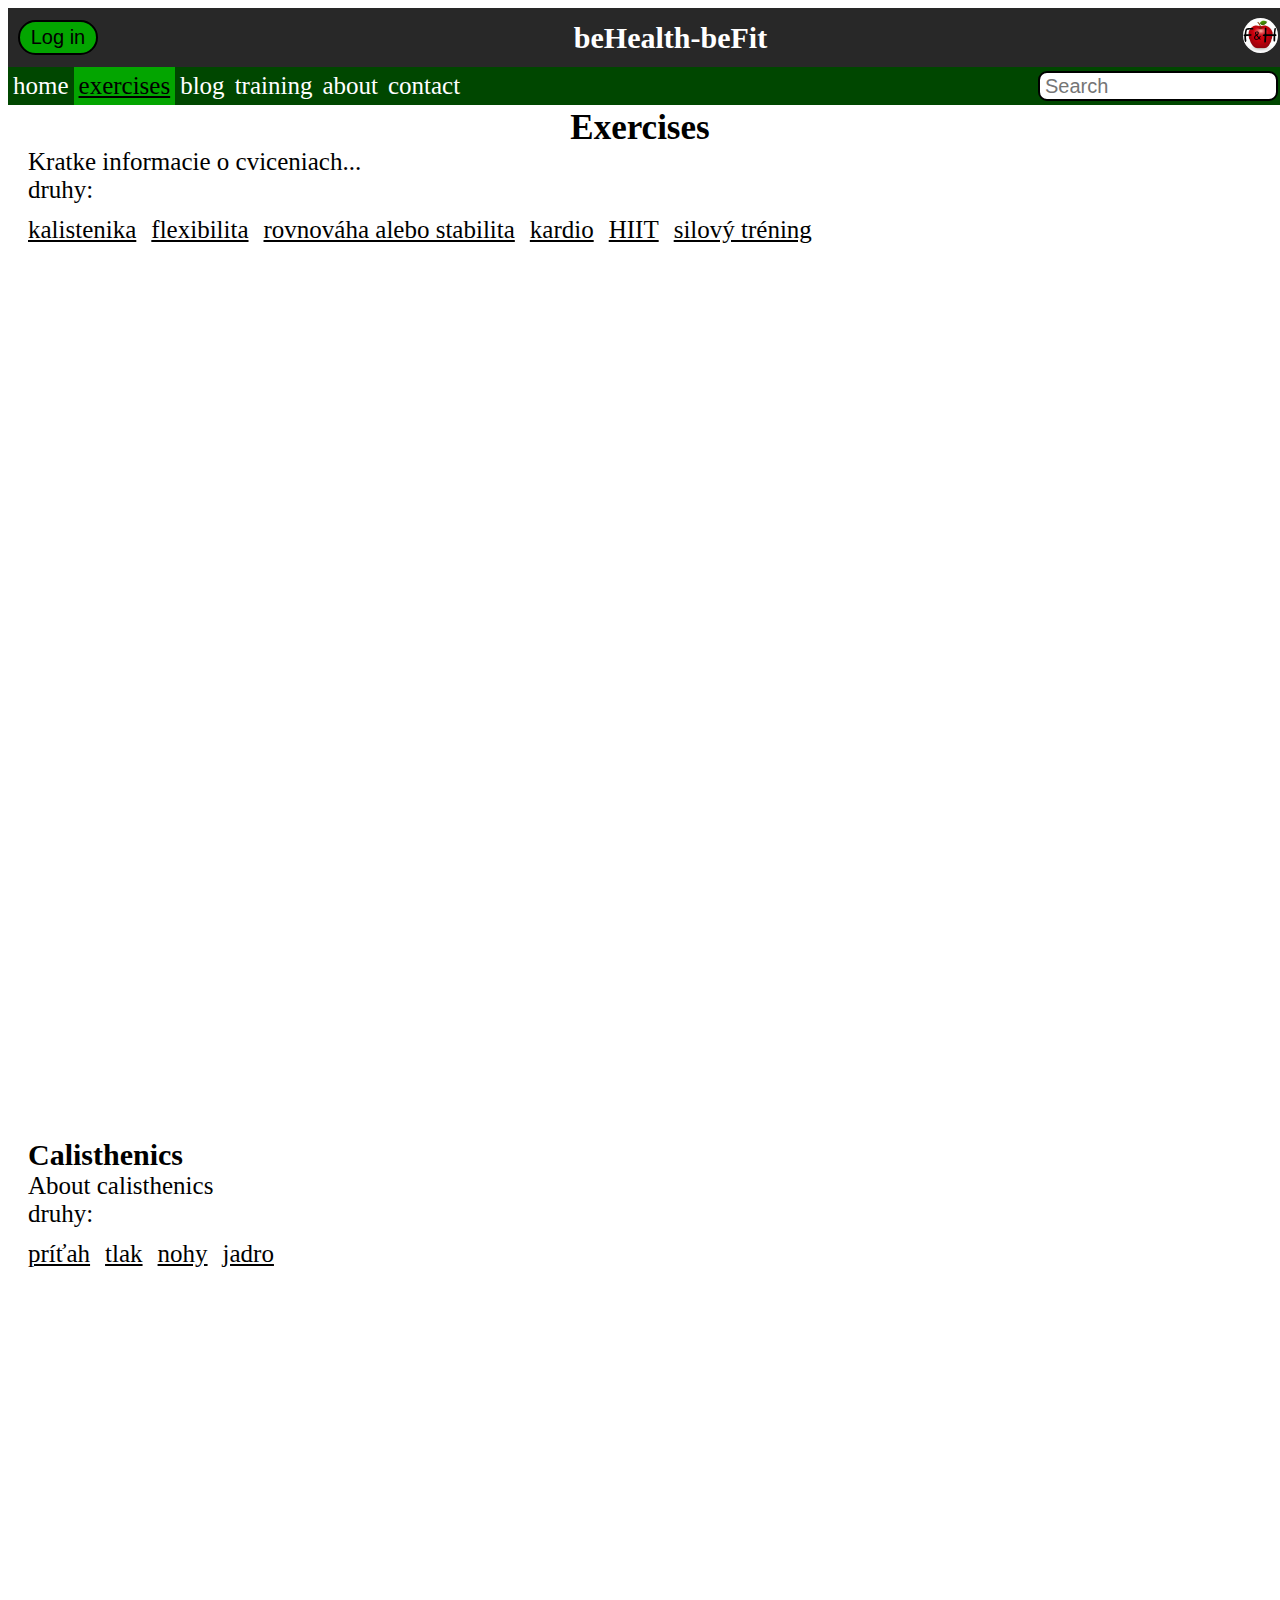
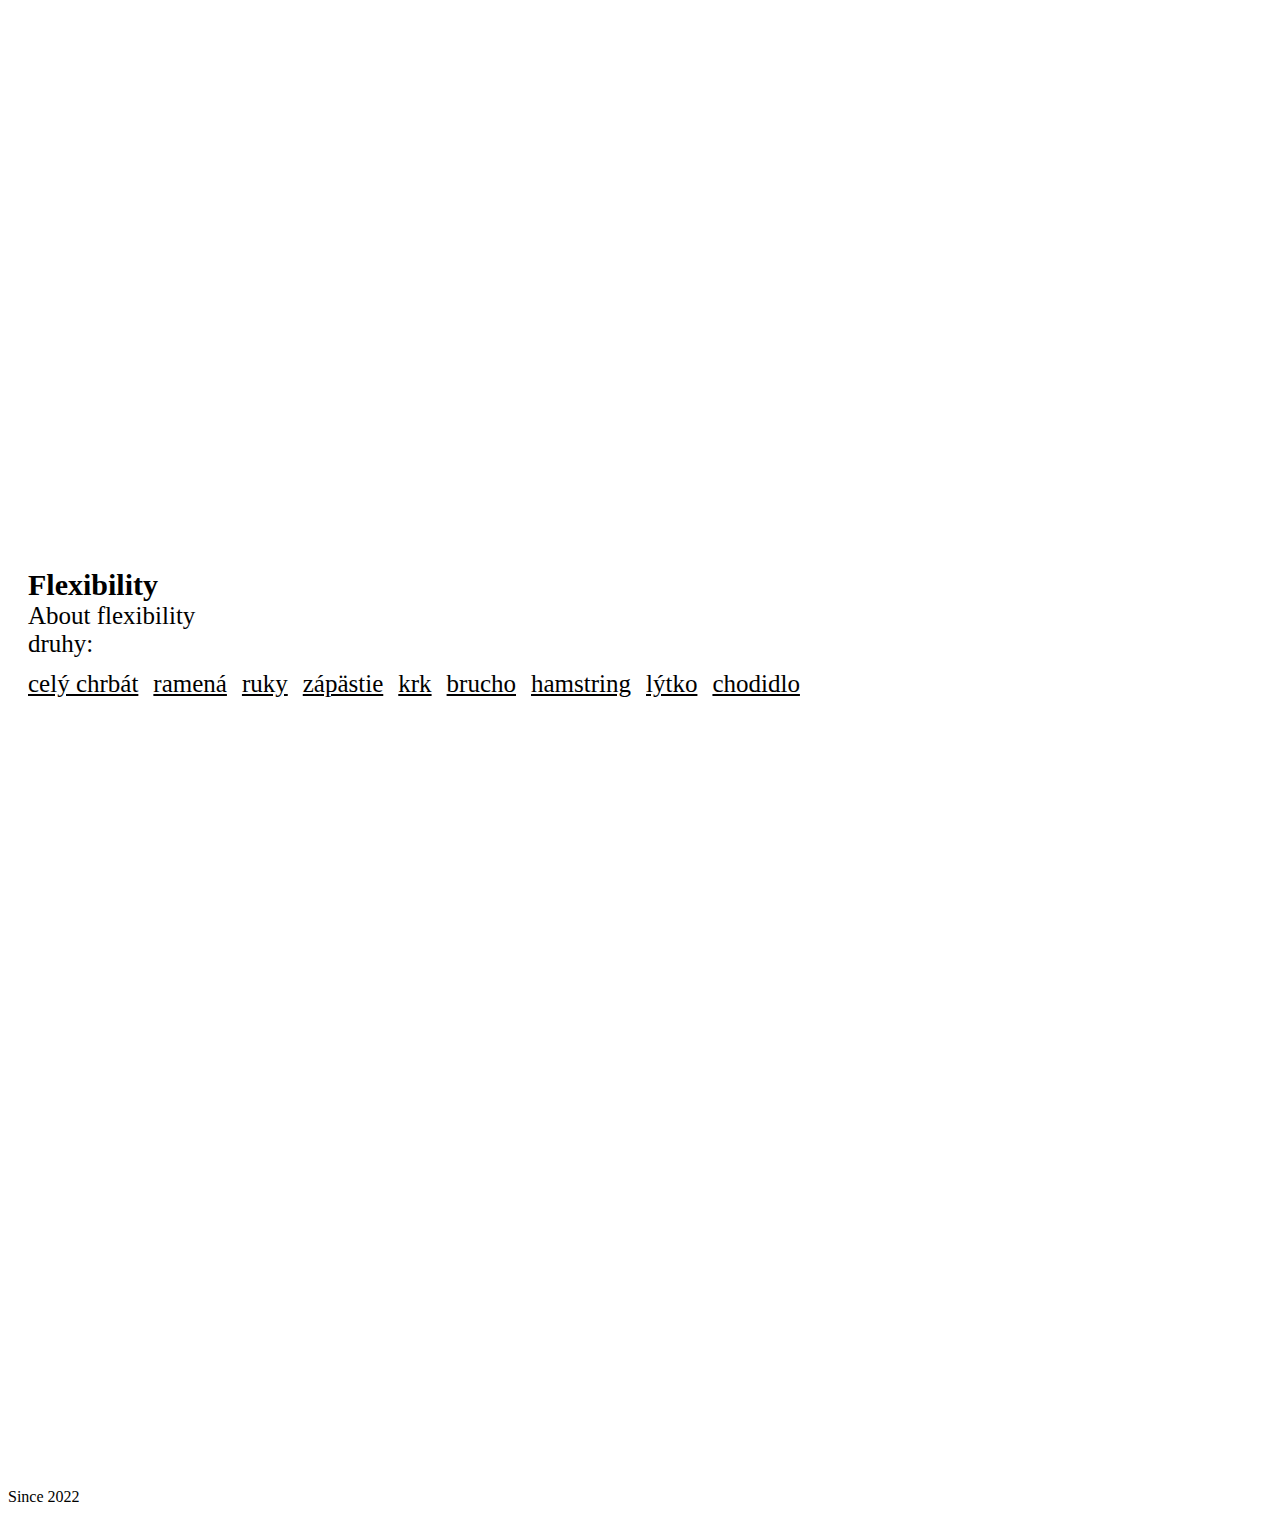
==== commit fc1da1ef: "update exercises and blog responsivity, mainly mobile width" ====
--- a/2-exercises/exercises.html
+++ b/2-exercises/exercises.html
@@ -75,17 +75,11 @@
                     <div class="ex-kinds-title">druhy:</div>
                     <div class="ex-kinds-kinds">
                         <a href="#calisthenics" class="ex-kinds-kind">kalistenika</a>
-                        <div class="ex-kinds-comma">,</div>
                         <a href="#flexibility" class="ex-kinds-kind">flexibilita</a>
-                        <div class="ex-kinds-comma">,</div>
                         <a href="" class="ex-kinds-kind">rovnováha alebo stabilita</a>
-                        <div class="ex-kinds-comma">,</div>
                         <a href="" class="ex-kinds-kind">kardio</a>
-                        <div class="ex-kinds-comma">,</div>
                         <a href="" class="ex-kinds-kind">HIIT</a>
-                        <div class="ex-kinds-comma">,</div>
                         <a href="" class="ex-kinds-kind">silový tréning</a>
-                        <div class="ex-kinds-end"></div>
                     </div>
                 </div>
             </article>
@@ -96,13 +90,9 @@
                     <div class="ex-kinds-title">druhy:</div>
                     <div class="ex-kinds-kinds">
                         <a href="" class="ex-kinds-kind">príťah</a>
-                        <div class="ex-kinds-comma">,</div>
                         <a href="" class="ex-kinds-kind">tlak</a>
-                        <div class="ex-kinds-comma">,</div>
                         <a href="" class="ex-kinds-kind">nohy</a>
-                        <div class="ex-kinds-comma">,</div>
                         <a href="" class="ex-kinds-kind">jadro</a>
-                        <div class="ex-kinds-end"></div>
                     </div>
                 </div>
             </article>
@@ -113,23 +103,14 @@
                     <div class="ex-kinds-title">druhy:</div>
                     <div class="ex-kinds-kinds">
                         <a href="" class="ex-kinds-kind">celý chrbát</a>
-                        <div class="ex-kinds-comma">,</div>
                         <a href="" class="ex-kinds-kind">ramená</a>
-                        <div class="ex-kinds-comma">,</div>
                         <a href="" class="ex-kinds-kind">ruky</a>
-                        <div class="ex-kinds-comma">,</div>
                         <a href="" class="ex-kinds-kind">zápästie</a>
-                        <div class="ex-kinds-comma">,</div>
                         <a href="" class="ex-kinds-kind">krk</a>
-                        <div class="ex-kinds-comma">,</div>
                         <a href="" class="ex-kinds-kind">brucho</a>
-                        <div class="ex-kinds-comma">,</div>
                         <a href="" class="ex-kinds-kind">hamstring</a>
-                        <div class="ex-kinds-comma">,</div>
                         <a href="" class="ex-kinds-kind">lýtko</a>
-                        <div class="ex-kinds-comma">,</div>
                         <a href="" class="ex-kinds-kind">chodidlo</a>
-                        <div class="ex-kinds-end"></div>
                     </div>
                 </div>
             </article>
--- a/2-exercises/styles/exercises.css
+++ b/2-exercises/styles/exercises.css
@@ -1,6 +1,24 @@
 #content {
   padding: 20px;
-  padding-top: 130px;
+  min-height: 100vh;
+}
+
+@media (min-width: 0px) {
+  #content {
+    padding-top: 140px;
+  }
+}
+
+@media (min-width: 426px) {
+  #content {
+    padding-top: 130px;
+  }
+}
+
+@media (min-width: 729px) {
+  #content {
+    padding-top: 100px;
+  }
 }
 
 #content #exercises #main {
@@ -41,21 +59,59 @@
   font-size: 25px;
 }
 
+@media (min-width: 0px) {
+  #content #exercises #main .exercise-kinds {
+    grid-auto-flow: row;
+    -webkit-box-pack: start;
+        -ms-flex-pack: start;
+            justify-content: start;
+  }
+}
+
+@media (min-width: 426px) {
+  #content #exercises #main .exercise-kinds {
+    grid-auto-flow: row;
+    -webkit-box-pack: start;
+        -ms-flex-pack: start;
+            justify-content: start;
+  }
+}
+
 #content #exercises #main .exercise-kinds .ex-kinds-kinds {
   display: -ms-grid;
   display: grid;
-  grid-auto-flow: column;
-  -webkit-box-pack: start;
-      -ms-flex-pack: start;
-          justify-content: start;
+}
+
+@media (min-width: 0px) {
+  #content #exercises #main .exercise-kinds .ex-kinds-kinds {
+    grid-auto-flow: row;
+    -webkit-box-pack: start;
+        -ms-flex-pack: start;
+            justify-content: start;
+  }
+}
+
+@media (min-width: 426px) {
+  #content #exercises #main .exercise-kinds .ex-kinds-kinds {
+    grid-auto-flow: row;
+    -webkit-box-pack: start;
+        -ms-flex-pack: start;
+            justify-content: start;
+  }
+}
+
+@media (min-width: 826px) {
+  #content #exercises #main .exercise-kinds .ex-kinds-kinds {
+    grid-auto-flow: column;
+    -webkit-box-pack: start;
+        -ms-flex-pack: start;
+            justify-content: start;
+    gap: 15px;
+  }
 }
 
 #content #exercises #main .exercise-kinds .ex-kinds-kinds .ex-kinds-kind {
   color: black;
-}
-
-#content #exercises #main .exercise-kinds .ex-kinds-kinds .ex-kinds-comma {
-  padding-right: 8px;
 }
 
 #content #exercises .exercise {
@@ -83,6 +139,24 @@
   font-size: 25px;
 }
 
+@media (min-width: 0px) {
+  #content #exercises .exercise .exercise-kinds {
+    grid-auto-flow: row;
+    -webkit-box-pack: start;
+        -ms-flex-pack: start;
+            justify-content: start;
+  }
+}
+
+@media (min-width: 426px) {
+  #content #exercises .exercise .exercise-kinds {
+    grid-auto-flow: row;
+    -webkit-box-pack: start;
+        -ms-flex-pack: start;
+            justify-content: start;
+  }
+}
+
 #content #exercises .exercise .exercise-kinds .ex-kinds-kinds {
   display: -ms-grid;
   display: grid;
@@ -92,11 +166,35 @@
           justify-content: start;
 }
 
+@media (min-width: 0px) {
+  #content #exercises .exercise .exercise-kinds .ex-kinds-kinds {
+    grid-auto-flow: row;
+    -webkit-box-pack: start;
+        -ms-flex-pack: start;
+            justify-content: start;
+  }
+}
+
+@media (min-width: 426px) {
+  #content #exercises .exercise .exercise-kinds .ex-kinds-kinds {
+    grid-auto-flow: row;
+    -webkit-box-pack: start;
+        -ms-flex-pack: start;
+            justify-content: start;
+  }
+}
+
+@media (min-width: 826px) {
+  #content #exercises .exercise .exercise-kinds .ex-kinds-kinds {
+    grid-auto-flow: column;
+    -webkit-box-pack: start;
+        -ms-flex-pack: start;
+            justify-content: start;
+    gap: 15px;
+  }
+}
+
 #content #exercises .exercise .exercise-kinds .ex-kinds-kinds .ex-kinds-kind {
   color: black;
 }
-
-#content #exercises .exercise .exercise-kinds .ex-kinds-kinds .ex-kinds-comma {
-  padding-right: 8px;
-}
 /*# sourceMappingURL=exercises.css.map */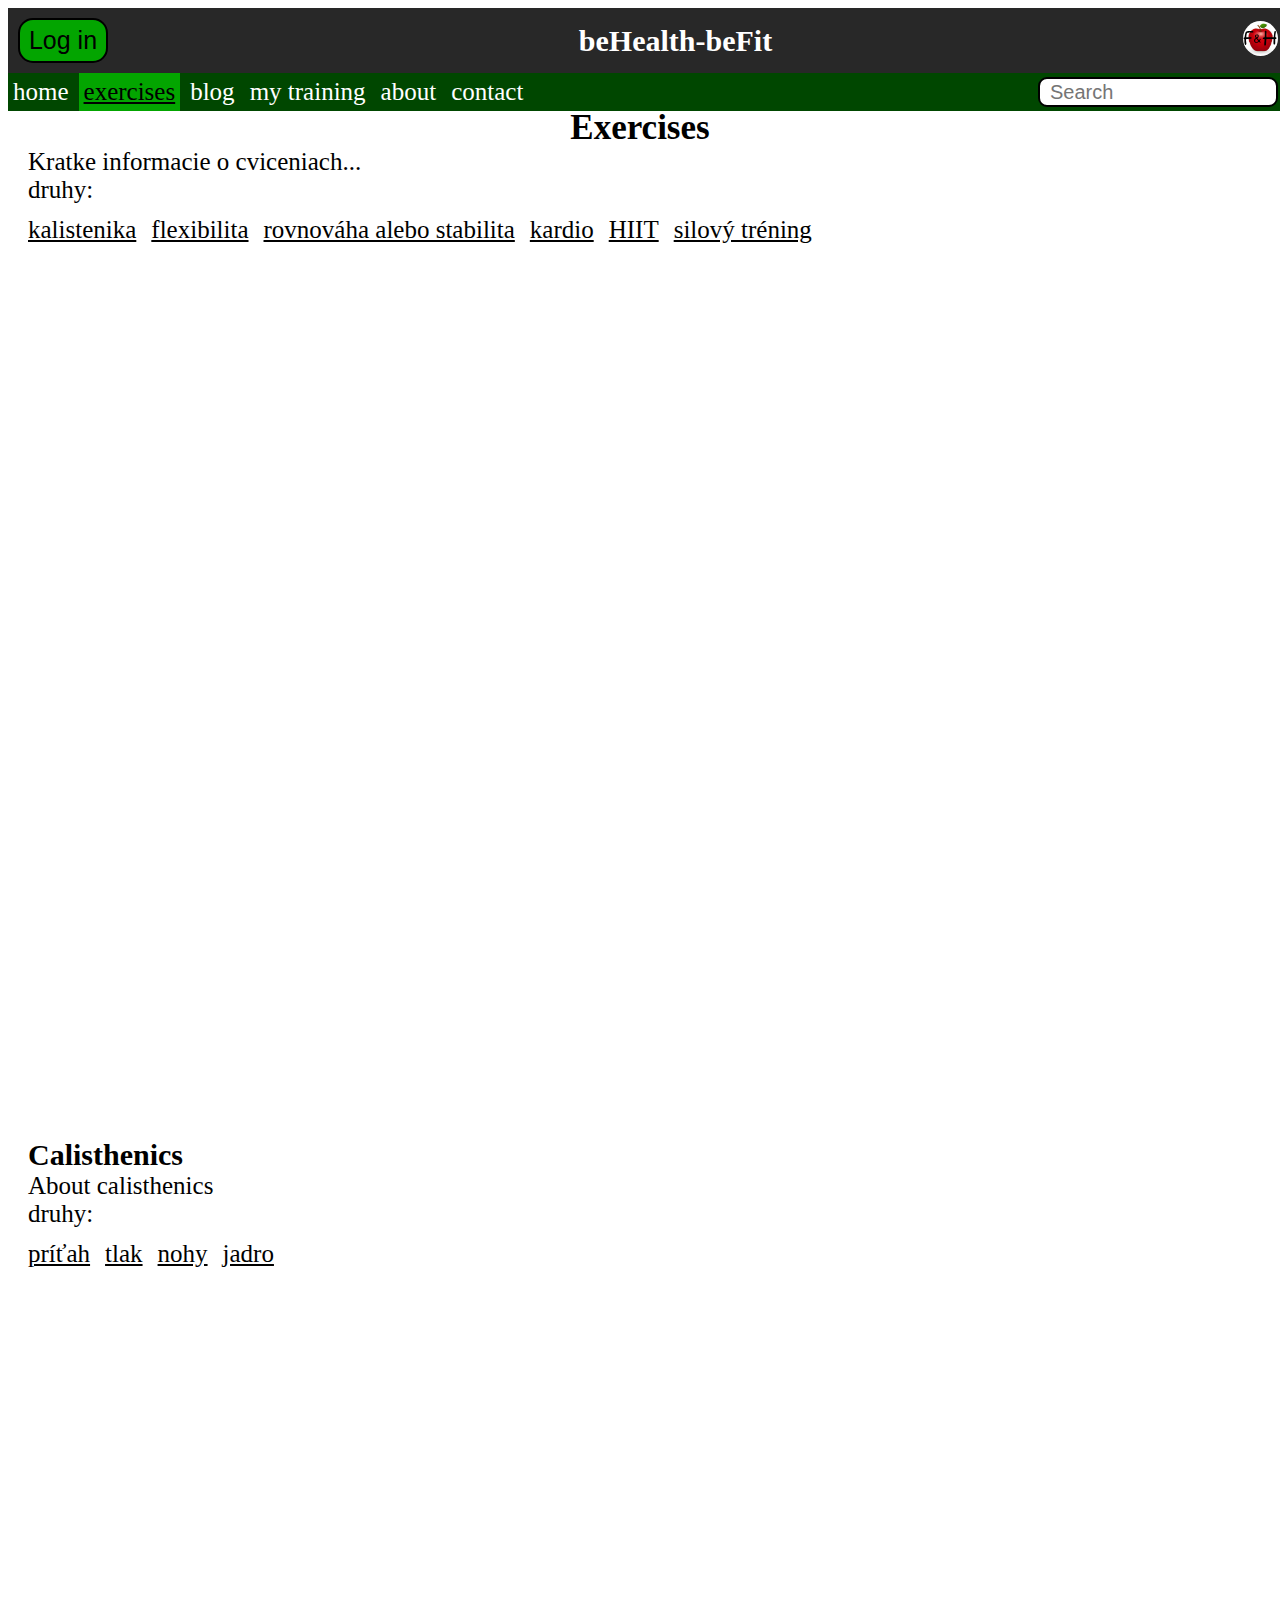
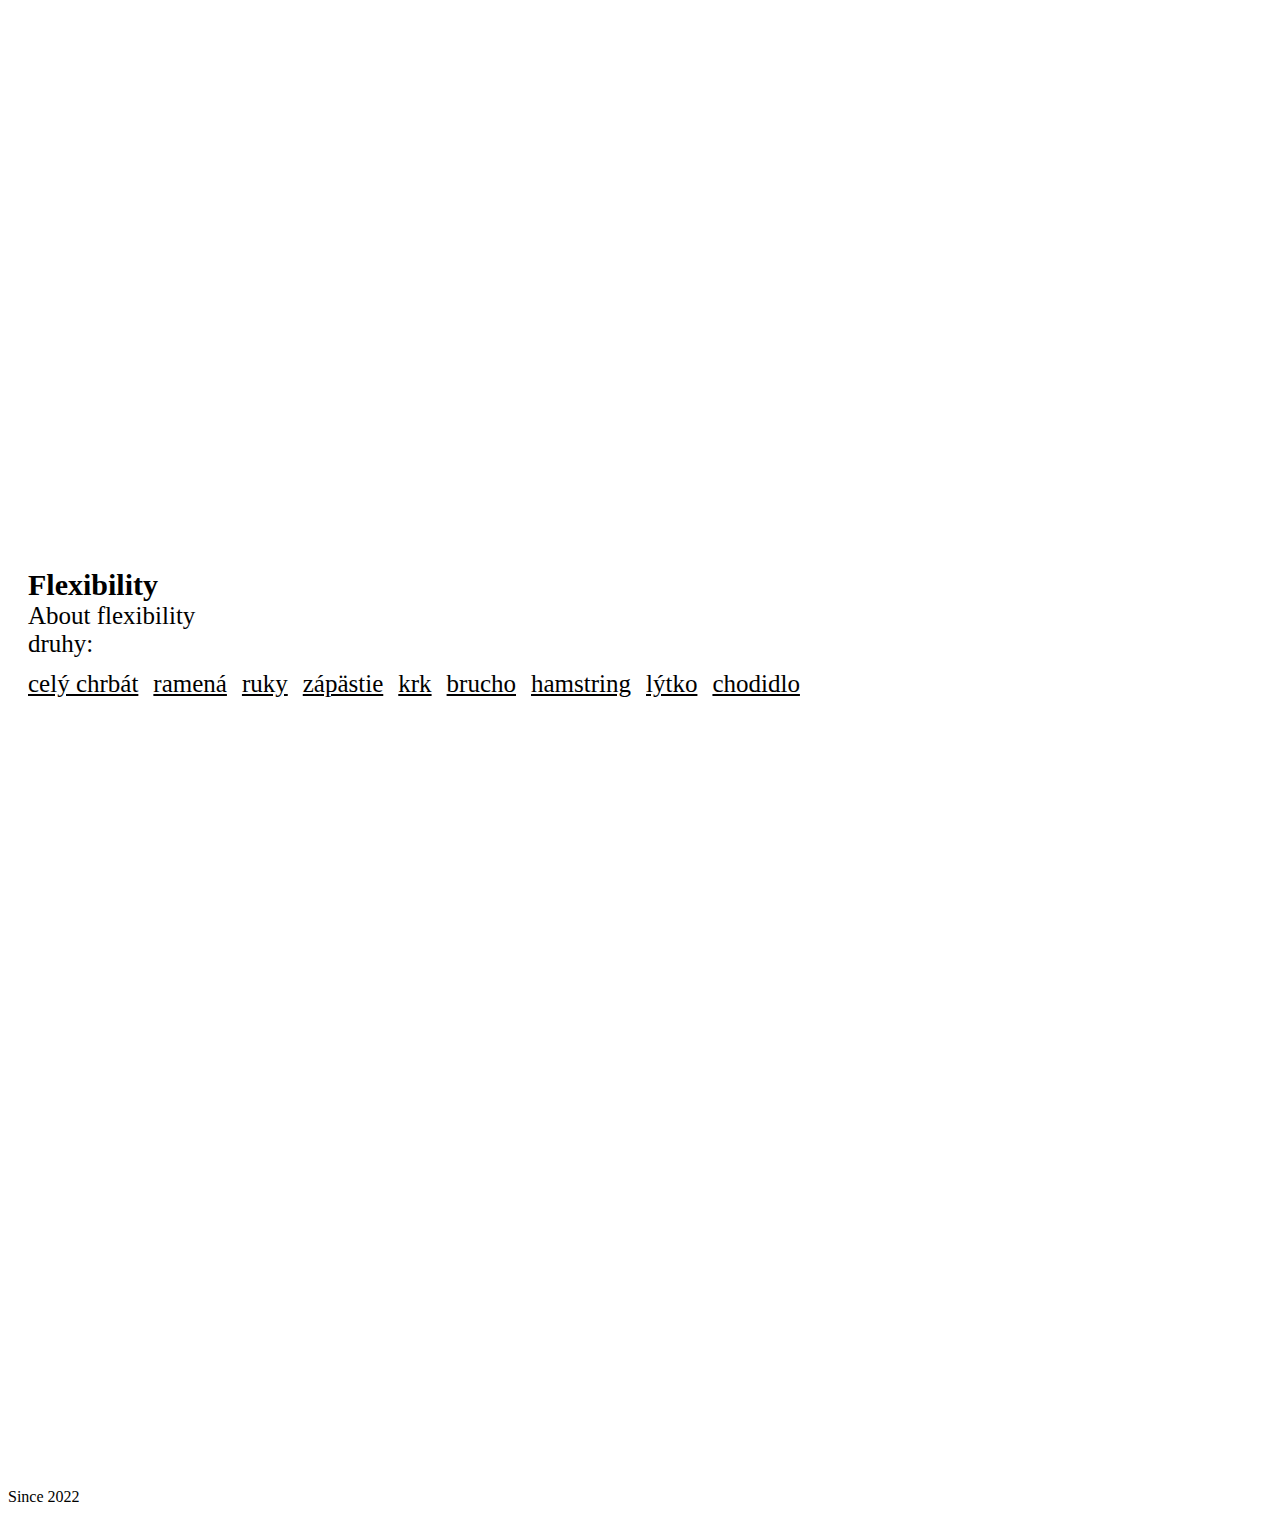
==== commit c226faa6: "start log-in.php page" ====
--- a/2-exercises/exercises.html
+++ b/2-exercises/exercises.html
@@ -29,7 +29,7 @@
                     <a href="../index.html">home</a>
                     <a href="exercises.html" class="actual">exercises</a>
                     <a href="../3-blog/blog.html">blog</a>
-                    <a href="../index.html">training</a>
+                    <a href="../index.html">my training</a>
                     <a href="../index.html">about</a>
                     <a href="../index.html">contact</a>
                 </nav>
@@ -56,7 +56,7 @@
                     <a href="../index.html">home</a>
                     <a href="exercises.html" class="actual">exercises</a>
                     <a href="../3-blog/blog.html">blog</a>
-                    <a href="../index.html">training</a>
+                    <a href="../index.html">my training</a>
                     <a href="../index.html">about</a>
                     <a href="../index.html">contact</a>
                 </nav>
--- a/styles/header.css
+++ b/styles/header.css
@@ -1,51 +1,3 @@
-#header {
-  /*
-    .mobile-nav {
-        //position: fixed;
-        top: 0;
-        left: 100%;
-        width: 100%;
-        min-height: 100vh;
-        display: block;
-        z-index: 98;
-        background-color: #12002F;
-        //padding-top: 20px;
-        transition: 0.4s;
-    }
-
-    .mobile-nav.is-active {
-        left: 0;
-    }
-
-    .mobile-nav a {
-        display: block;
-        width: 100%;
-        max-width: 200px;
-        margin: 0 auto 16px;
-        text-align: center;
-        padding: 12px 16px;
-        background-color: #03A500;
-    
-        color: #FFF;
-        text-decoration: none;
-    }
-    
-    .mobile-nav a:hover {
-        background-color: #24104f;
-    }
-
-    @media (min-width: 768px) {
-        .mobile-nav {
-            display: none;
-        }
-    
-        .hamburger {
-            display: none;
-        }
-    }
-    */
-}
-
 #header #header-computer {
   position: fixed;
   width: 100%;
@@ -57,7 +9,7 @@
   }
 }
 
-@media (min-width: 426px) {
+@media (min-width: 450px) {
   #header #header-computer {
     display: block;
   }
@@ -81,7 +33,7 @@
   }
 }
 
-@media (min-width: 426px) {
+@media (min-width: 450px) {
   #header #header-computer .header-top {
     grid-auto-flow: column;
     -webkit-box-pack: justify;
@@ -94,22 +46,23 @@
 #header #header-computer .header-top .bt-log-in {
   border: 2px solid black;
   background: #03A500;
-  /*
-                @media(min-width: 426px) {
-                    width: 90px;
-                    height: 45px;
-                    font-size: 25px;
-                    border-radius: 15px;
-                }
-                */
-}
-
-@media (min-width: 0px) {
+}
+
+@media (min-width: 450px) {
   #header #header-computer .header-top .bt-log-in {
     width: 80px;
     height: 35px;
     font-size: 20px;
     border-radius: 30px;
+  }
+}
+
+@media (min-width: 800px) {
+  #header #header-computer .header-top .bt-log-in {
+    width: 90px;
+    height: 45px;
+    font-size: 25px;
+    border-radius: 15px;
   }
 }
 
@@ -181,6 +134,7 @@
     display: -ms-grid;
     display: grid;
     grid-auto-flow: column;
+    gap: 5px;
   }
 }
 
@@ -228,7 +182,7 @@
   #header #header-computer .header-menu .search {
     width: 240px;
     margin-right: 10px;
-    margin-bottom: 0px;
+    padding: 10px;
   }
 }
 
@@ -243,68 +197,6 @@
 #header #header-mobile {
   position: fixed;
   width: 100%;
-  /*
-        #header-menu {
-            display: grid;
-            align-items: center;
-            //padding: 10px;
-            background: #004700;
-
-            @media(min-width: 0px) {
-                grid-auto-flow: row;
-                justify-items: center;
-            }
-
-            @media(min-width: 729px) {
-                grid-auto-flow: column;
-                justify-content: space-between;
-            }
-
-            .mobile-nav {
-                @media(min-width: 0px) {
-                    display: none;
-                }
-
-                
-                @media(min-width: 426px) {
-                    display: grid;
-                    grid-auto-flow: column;
-                }
-                
-
-                //gap: 10px;
-                .actual {
-                    text-decoration: underline;
-                    color: black;
-                    background: #03A500;
-                    //background: rgb(204, 204, 204);
-                    //border: 1px solid black;
-                }
-
-                a {
-                    padding: 5px;
-                    text-decoration: none;
-                    color: white;
-
-                    @media(min-width: 0px) {
-                        font-size: 20px;
-                    }
-
-                    
-                    @media(min-width: 769px) {
-                        font-size: 25px;
-                    }
-                    
-
-                    &:hover {}
-                }
-            }
-
-
-
-            
-        }
-        */
 }
 
 @media (min-width: 0px) {
@@ -313,7 +205,7 @@
   }
 }
 
-@media (min-width: 426px) {
+@media (min-width: 450px) {
   #header #header-mobile {
     display: none;
   }
@@ -334,7 +226,7 @@
   }
 }
 
-@media (min-width: 426px) {
+@media (min-width: 450px) {
   #header #header-mobile .header-top {
     grid-auto-flow: column;
     -webkit-box-pack: justify;
@@ -436,7 +328,9 @@
   border: none;
 }
 
-#header #header-mobile .header-menu #hamburger #bar, #header #header-mobile .header-menu #hamburger:after, #header #header-mobile .header-menu #hamburger:before {
+#header #header-mobile .header-menu #hamburger #bar,
+#header #header-mobile .header-menu #hamburger:after,
+#header #header-mobile .header-menu #hamburger:before {
   content: '';
   display: block;
   width: 100%;
@@ -476,7 +370,6 @@
   -webkit-box-pack: center;
       -ms-flex-pack: center;
           justify-content: center;
-  grid-auto-flow: row;
   gap: 30px;
 }
 
@@ -492,7 +385,6 @@
 #header #header-mobile #header-nav #mobile-nav {
   display: -ms-grid;
   display: grid;
-  grid-auto-flow: row;
   -webkit-box-pack: center;
       -ms-flex-pack: center;
           justify-content: center;
@@ -517,51 +409,6 @@
   left: 0;
 }
 
-/*
-.search {
-    height: 30px;
-    padding-left: 5px;
-    font-size: 20px;
-    color: black;
-    border-radius: 9px;
-    border: 2px solid black;
-} 
-*/
-/*
-#mobile-nav {
-	position: fixed;
-	//top: 0;
-	left: 100%;
-	width: 100%;
-	min-height: 100vh;
-	display: block;
-	z-index: 98;
-	background-color: #12002F;
-	padding-top: 80px;
-	transition: 0.4s;
-}
-
-#mobile-nav.is-active {
-	left: 0;
-}
-
-#mobile-nav a {
-	display: block;
-	width: 100%;
-	max-width: 200px;
-	margin: 0 auto 16px;
-	text-align: center;
-	padding: 12px 16px;
-	background-color: #1f103F;
-
-	color: #FFF;
-	text-decoration: none;
-}
-
-#mobile-nav a:hover {
-	background-color: #24104f;
-}
-*/
 #content.is-active {
   display: none;
 }
--- a/2-exercises/styles/exercises.css
+++ b/2-exercises/styles/exercises.css
@@ -9,7 +9,7 @@
   }
 }
 
-@media (min-width: 426px) {
+@media (min-width: 450px) {
   #content {
     padding-top: 130px;
   }
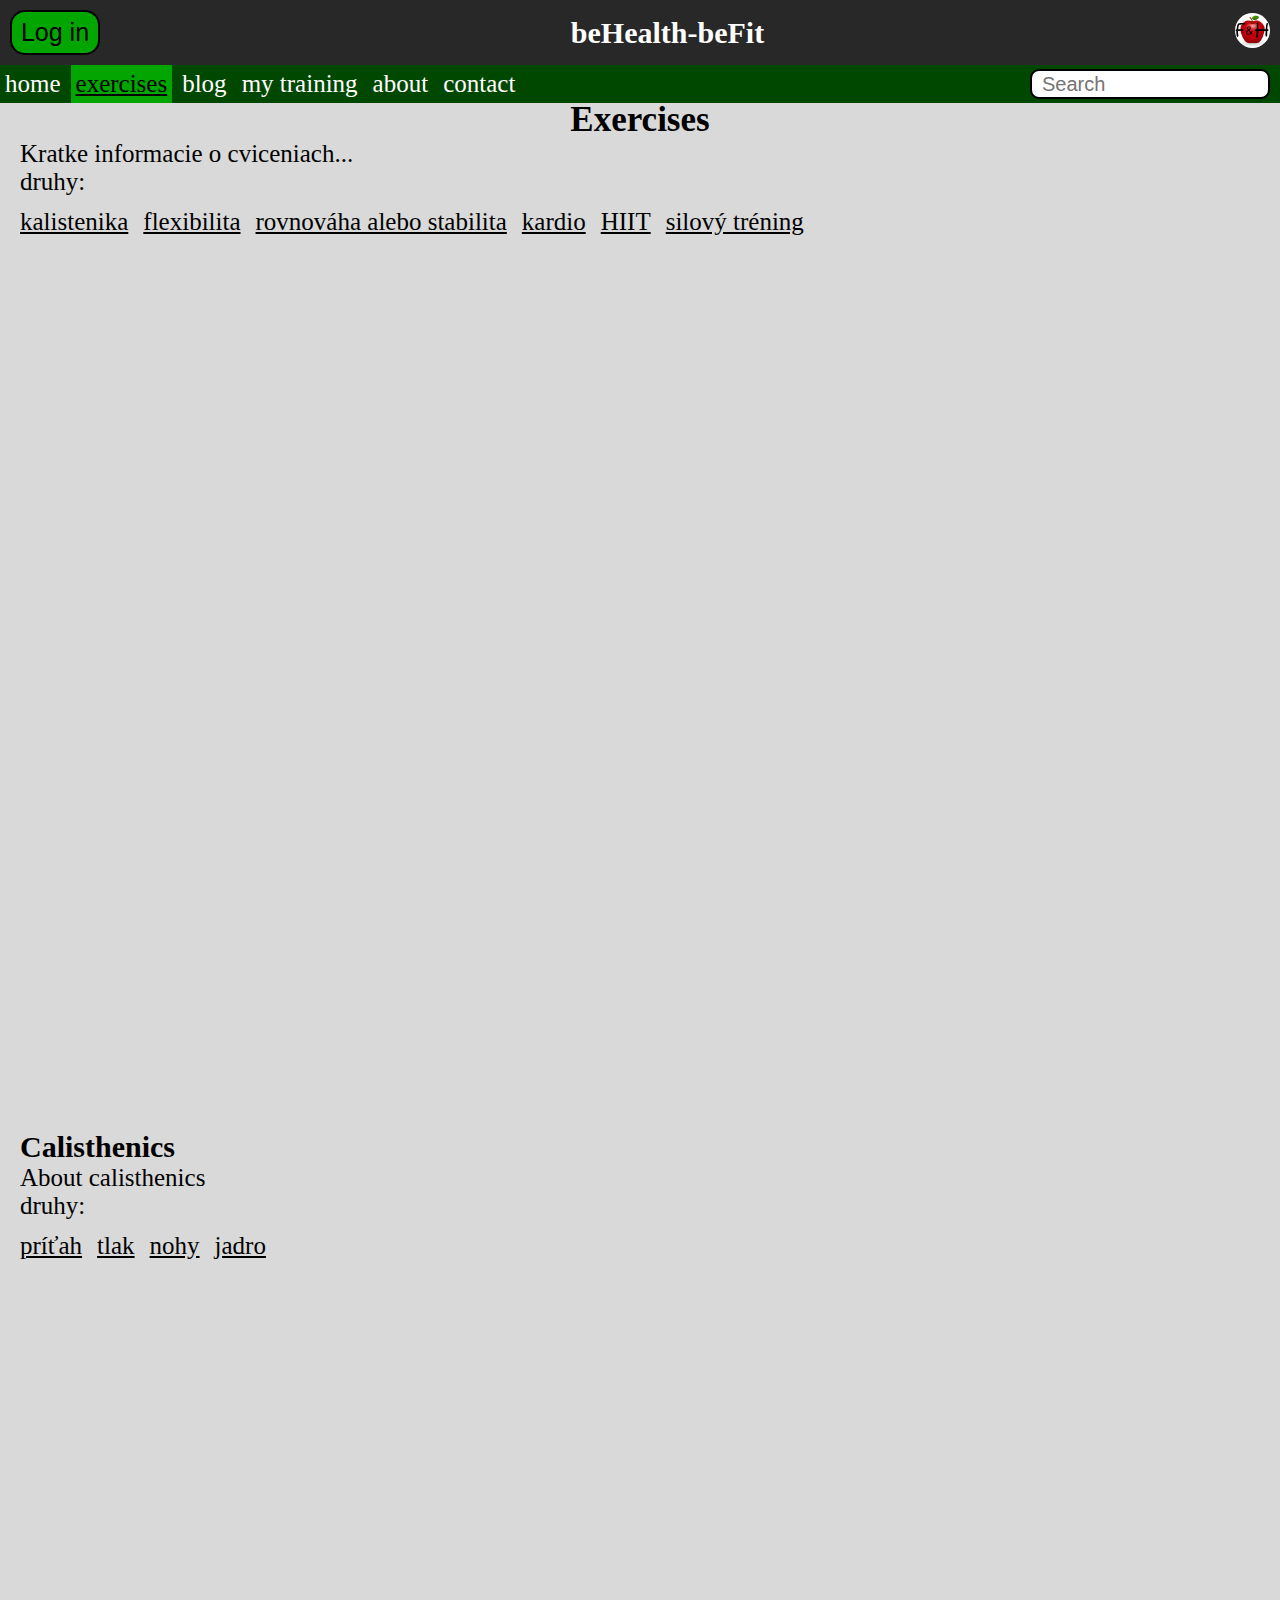
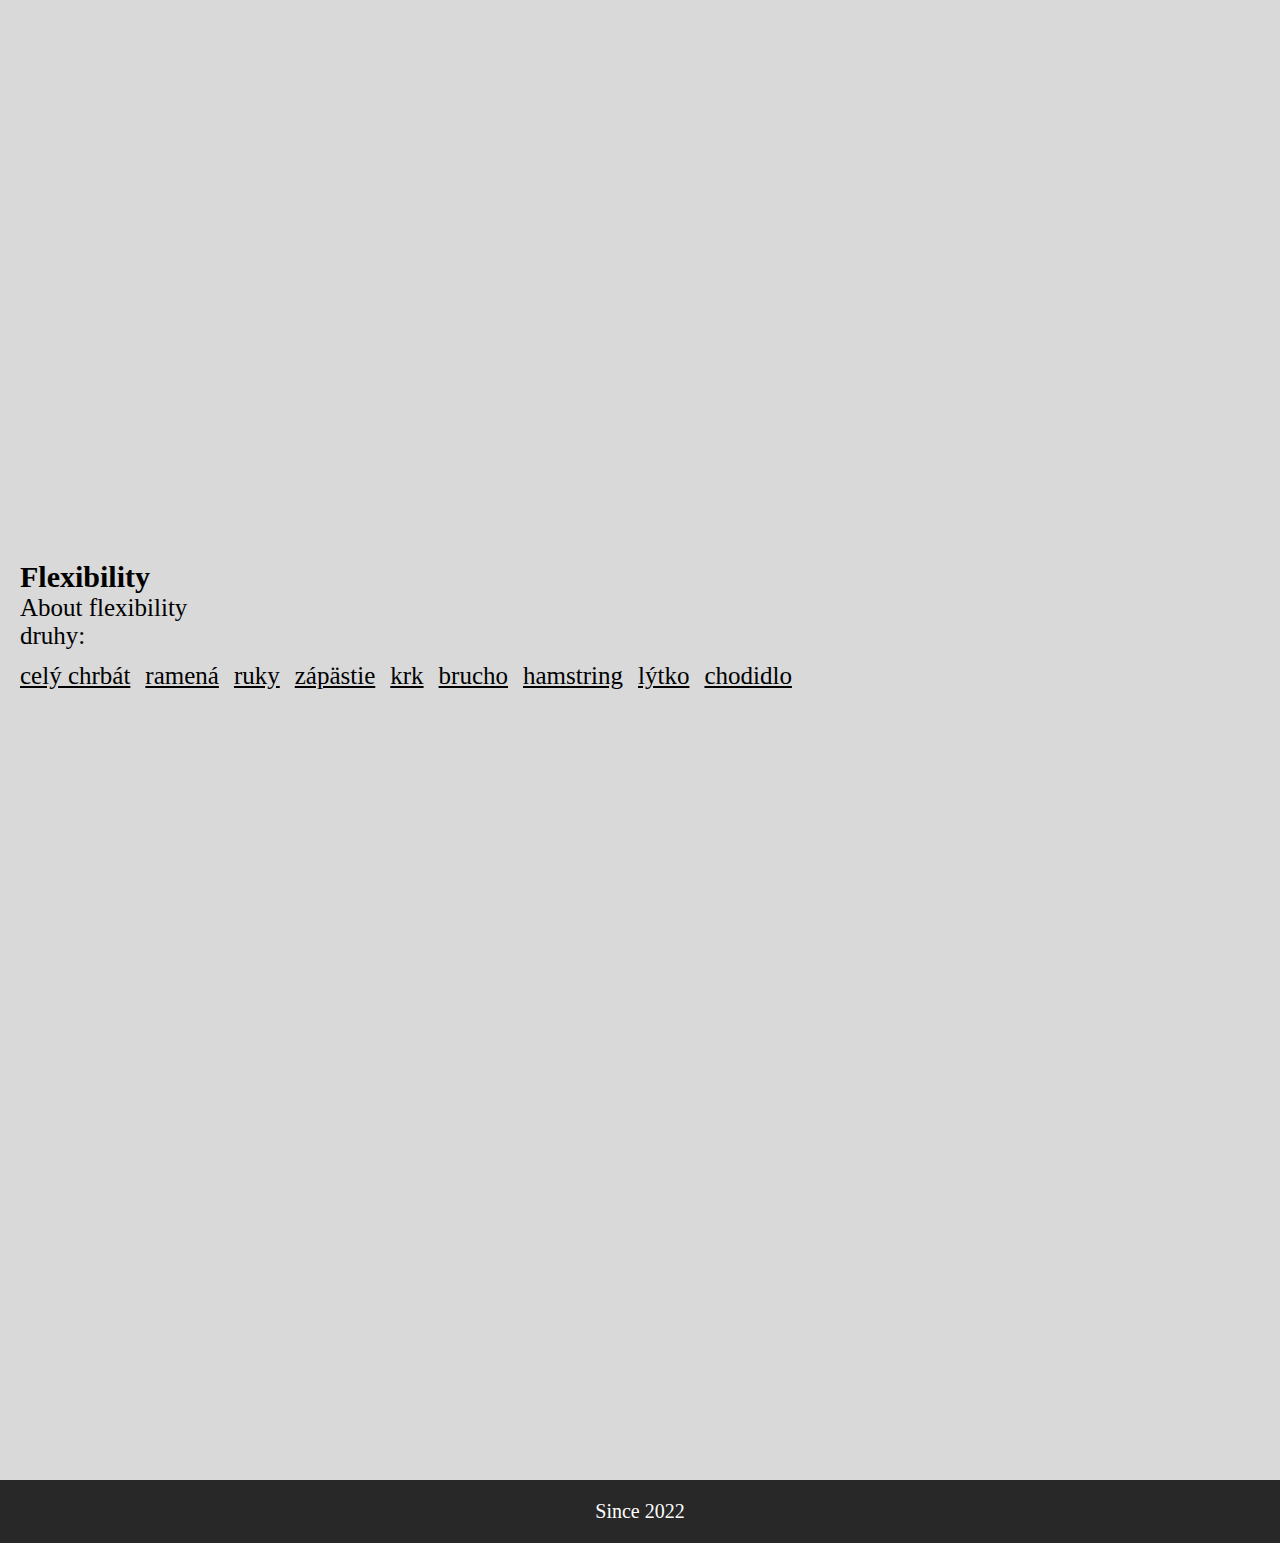
==== commit a91fb89c: "update mobile header hamburger, funguje" ====
--- a/2-exercises/exercises.html
+++ b/2-exercises/exercises.html
@@ -9,6 +9,7 @@
     <link rel="shortcut icon" href="../media/real-icon3.png" type="image/x-icon" />
     <link rel="stylesheet" href="../styles/global.css">
     <link rel="stylesheet" href="../styles/header.css">
+    <link rel="stylesheet" href="../styles/header-mobile.css">
     <link rel="stylesheet" href="../styles/content.css">
     <link rel="stylesheet" href="../styles/footer.css">
     <link rel="stylesheet" href="styles/exercises.css">
@@ -46,22 +47,27 @@
                 <div class="header-title">beHealth-beFit</div>
             </div>
             <div class="header-menu">
-                <button id="hamburger">
-                    <div id="bar"></div>
-                </button>
+                <div class="hamburger">
+                    <span class="bar"></span>
+                    <span class="bar"></span>
+                    <span class="bar"></span>
+                </div>
             </div>
             <div id="header-nav">
-                <input type="search" placeholder="Search" class="search">
-                <nav id="mobile-nav">
-                    <a href="../index.html">home</a>
-                    <a href="exercises.html" class="actual">exercises</a>
-                    <a href="../3-blog/blog.html">blog</a>
-                    <a href="../index.html">my training</a>
-                    <a href="../index.html">about</a>
-                    <a href="../index.html">contact</a>
-                </nav>
-            </div>
+                <div>
+                    <input type="search" placeholder="Search" class="search">
+                    <nav class="nav-menu">
+                        <a href="../index.html" class="nav-link">home</a>
+                        <a href="exercises.html" class="actual" class="nav-link">exercises</a>
+                        <a href="../3-blog/blog.html" class="nav-link">blog</a>
+                        <a href="../index.html" class="nav-link">my training</a>
+                        <a href="../index.html" class="nav-link">about</a>
+                        <a href="../index.html" class="nav-link">contact</a>
+                    </nav>
+                </div>
+            </div>		
         </div>
+        
     </header>
 
     <div id="content">
@@ -121,6 +127,7 @@
             <div id="since">Since 2022</div>
         </div>
     </footer>
+    <script src="../js/header-hamburger.js"></script>
 </body>
 
 </html>--- a/styles/global.css
+++ b/styles/global.css
@@ -0,0 +1,25 @@
+* {
+  padding: 0;
+  margin: 0;
+}
+
+html {
+  font-size: 15px;
+  font-weight: 500;
+  font-family: Inter;
+  background: #D9D9D9;
+}
+
+body {
+  position: relative;
+  min-height: 100vh;
+  display: -ms-grid;
+  display: grid;
+  -ms-grid-rows: 1fr auto;
+      grid-template-rows: 1fr auto;
+}
+
+body.selected {
+  display: block;
+}
+/*# sourceMappingURL=global.css.map */--- a/styles/header-mobile.css
+++ b/styles/header-mobile.css
@@ -0,0 +1,375 @@
+#header-mobile {
+  position: fixed;
+  width: 100%;
+  /*
+    .header-menu0 {
+        display: none;
+        //display: grid;
+        justify-content: center;
+        background: #004700;
+        //hambrger button
+        #hamburger {
+            position: relative;
+            display: block;
+            width: 35px;
+            cursor: pointer;
+            appearance: none;
+            background: none;
+            outline: none;
+            border: none;
+        }
+        #hamburger #bar,
+        #hamburger:after,
+        #hamburger:before {
+            content: '';
+            display: block;
+            width: 100%;
+            height: 5px;
+            background-color: black;
+            margin: 6px 0px;
+            transition: 0.4s;
+        }
+        #hamburger.is-active:before {
+            transform: rotate(-45deg) translate(-8px, 6px);
+        }
+        #hamburger.is-active:after {
+            transform: rotate(45deg) translate(-9px, -8px);
+        }
+        #hamburger.is-active #bar {
+            opacity: 0;
+        }
+    }
+    #header-nav0 {
+        display: none;
+    }
+    */
+  /*
+    #header-nav {
+        position: fixed;
+        padding: 35px;
+        top: 256;
+        left: 100%;
+        width: 100%;
+        min-height: 100vh;
+        background-color: #006600;
+        transition: 0.4s;
+        display: grid;
+        justify-content: center;
+        //grid-auto-flow: row;
+        gap: 30px;
+        .search {
+            height: 30px;
+            width: 80%;
+            font-size: 20px;
+            color: black;
+            border-radius: 9px;
+            border: 2px solid black;
+            //background: black;
+        }
+        #mobile-nav {
+            display: grid;
+            //grid-auto-flow: row;
+            justify-content: center;
+            gap: 10px;
+        }
+        #mobile-nav .actual {
+            text-decoration: underline;
+            color: black;
+            background: #03A500;
+            //background: rgb(204, 204, 204);
+            //border: 1px solid black;
+        }
+        #mobile-nav a {
+            padding: 5px;
+            width: 80%;
+            text-decoration: none;
+            color: white;
+            background-color: #004700;
+        }
+    }
+    #header-nav.is-active {
+        left: 0;
+    }*/
+}
+
+@media (min-width: 0px) {
+  #header-mobile {
+    display: block;
+  }
+}
+
+@media (min-width: 450px) {
+  #header-mobile {
+    display: none;
+  }
+}
+
+#header-mobile .header-top {
+  display: -ms-grid;
+  display: grid;
+  padding: 10px;
+  background: #282828;
+}
+
+@media (min-width: 0px) {
+  #header-mobile .header-top {
+    grid-auto-flow: row;
+    justify-items: center;
+    gap: 5px;
+  }
+}
+
+@media (min-width: 450px) {
+  #header-mobile .header-top {
+    grid-auto-flow: column;
+    -webkit-box-pack: justify;
+        -ms-flex-pack: justify;
+            justify-content: space-between;
+  }
+}
+
+#header-mobile .header-top #row {
+  /*
+            @media(min-width: 426px) {
+
+            }
+            */
+}
+
+@media (min-width: 0px) {
+  #header-mobile .header-top #row {
+    display: -ms-grid;
+    display: grid;
+    grid-auto-flow: column;
+    gap: 90px;
+  }
+}
+
+#header-mobile .header-top #row .bt-log-in {
+  border: 2px solid black;
+  background: #03A500;
+  /*
+                @media(min-width: 426px) {
+                    width: 90px;
+                    height: 45px;
+                    font-size: 25px;
+                    border-radius: 15px;
+                }
+                */
+}
+
+@media (min-width: 0px) {
+  #header-mobile .header-top #row .bt-log-in {
+    width: 80px;
+    height: 35px;
+    font-size: 20px;
+    border-radius: 30px;
+  }
+}
+
+#header-mobile .header-top #row .logo {
+  border-radius: 50%;
+  /*
+                @media(min-width: 426px) {
+                    width: 50px;
+                }
+                */
+}
+
+@media (min-width: 0px) {
+  #header-mobile .header-top #row .logo {
+    width: 35px;
+  }
+}
+
+#header-mobile .header-top .header-title {
+  color: white;
+  /*
+            @media(min-width: 426px) {
+                font-weight: 800;
+                font-size: 45px;
+            }
+            */
+}
+
+@media (min-width: 0px) {
+  #header-mobile .header-top .header-title {
+    font-weight: 600;
+    font-size: 30px;
+  }
+}
+
+#header-mobile .header-menu {
+  display: -ms-grid;
+  display: grid;
+  -webkit-box-pack: center;
+      -ms-flex-pack: center;
+          justify-content: center;
+  background: #004700;
+}
+
+#header-mobile .header-menu .hamburger {
+  display: block;
+  cursor: pointer;
+  padding: 5px;
+}
+
+#header-mobile .header-menu .bar {
+  display: block;
+  width: 25px;
+  height: 3px;
+  margin: 5px auto;
+  -webkit-transition: all 0.3s ease-in-out;
+  transition: all 0.3s ease-in-out;
+  background-color: black;
+}
+
+#header-mobile .header-menu .hamburger.active .bar:nth-child(2) {
+  opacity: 0;
+}
+
+#header-mobile .header-menu .hamburger.active .bar:nth-child(1) {
+  -webkit-transform: translateY(8px) rotate(45deg);
+          transform: translateY(8px) rotate(45deg);
+}
+
+#header-mobile .header-menu .hamburger.active .bar:nth-child(3) {
+  -webkit-transform: translateY(-8px) rotate(-45deg);
+          transform: translateY(-8px) rotate(-45deg);
+}
+
+#header-mobile #header-nav {
+  position: relative;
+  display: block;
+  left: -100%;
+  gap: 0;
+  background-color: #006600;
+  width: 100%;
+  min-height: 100vh;
+  -webkit-transition: .3s;
+  transition: .3s;
+}
+
+#header-mobile #header-nav div {
+  display: none;
+  padding: 30px;
+  justify-items: center;
+  grid-auto-flow: row;
+  gap: 30px;
+}
+
+#header-mobile #header-nav div .search {
+  display: -ms-grid;
+  display: grid;
+  height: 30px;
+  width: 65vw;
+  font-size: 20px;
+  color: black;
+  border-radius: 9px;
+  border: 2px solid black;
+}
+
+#header-mobile #header-nav div .nav-menu {
+  display: -ms-grid;
+  display: grid;
+  justify-items: center;
+  gap: 10px;
+}
+
+#header-mobile #header-nav div .nav-menu .actual {
+  display: -ms-grid;
+  display: grid;
+  -webkit-box-pack: center;
+      -ms-flex-pack: center;
+          justify-content: center;
+  width: 65vw;
+  padding: 5px 0;
+  border-radius: 5px;
+  text-decoration: underline;
+  background: #03A500;
+  color: black;
+}
+
+#header-mobile #header-nav div .nav-menu .nav-link {
+  display: -ms-grid;
+  display: grid;
+  -webkit-box-pack: center;
+      -ms-flex-pack: center;
+          justify-content: center;
+  width: 65vw;
+  padding: 5px 0;
+  border-radius: 5px;
+  color: white;
+  background: #004700;
+  text-decoration: none;
+}
+
+#header-mobile #header-nav.active {
+  left: 0;
+}
+
+#header-mobile #header-nav.active div {
+  display: -ms-grid;
+  display: grid;
+}
+
+/*
+//header-nav-to-co-sa-rozklikne
+#header-nav {
+    position: fixed;
+    padding: 35px;
+    top: 256;
+    left: 100%;
+    width: 100%;
+    min-height: 100vh;
+    background-color: #006600;
+    transition: 0.4s;
+    display: grid;
+    justify-content: center;
+    //grid-auto-flow: row;
+    gap: 30px;
+}
+
+#header-nav.is-active {
+    left: 0;
+}
+
+#header-nav .search {
+    height: 30px;
+    width: 80%;
+    font-size: 20px;
+    color: black;
+    border-radius: 9px;
+    border: 2px solid black;
+    //background: black;
+}
+
+#header-nav #mobile-nav {
+    display: grid;
+    //grid-auto-flow: row;
+    justify-content: center;
+    gap: 10px;
+}
+
+#header-nav #mobile-nav .actual {
+    text-decoration: underline;
+    color: black;
+    background: #03A500;
+    //background: rgb(204, 204, 204);
+    //border: 1px solid black;
+}
+
+#header-nav #mobile-nav a {
+    display: block;
+    padding: 5px;
+    width: 80%;
+    text-decoration: none;
+    color: white;
+    background-color: #004700;
+}
+//**    end     **
+*/
+body.active #header-mobile {
+  position: relative;
+}
+/*# sourceMappingURL=header-mobile.css.map */--- a/styles/content.css
+++ b/styles/content.css
@@ -0,0 +1,4 @@
+body.active #content {
+  display: none;
+}
+/*# sourceMappingURL=content.css.map */--- a/styles/footer.css
+++ b/styles/footer.css
@@ -0,0 +1,36 @@
+#footer {
+  background: #282828;
+}
+
+#footer #footer-info #since {
+  display: -ms-grid;
+  display: grid;
+  -webkit-box-pack: center;
+      -ms-flex-pack: center;
+          justify-content: center;
+  -ms-flex-line-pack: center;
+      align-content: center;
+  font-family: 'Inter';
+  font-style: normal;
+  font-weight: 400;
+  color: white;
+}
+
+@media (min-width: 0px) {
+  #footer #footer-info #since {
+    padding: 8px;
+    font-size: 18px;
+  }
+}
+
+@media (min-width: 450px) {
+  #footer #footer-info #since {
+    padding: 20px;
+    font-size: 20px;
+  }
+}
+
+body.active #footer {
+  position: relative;
+}
+/*# sourceMappingURL=footer.css.map */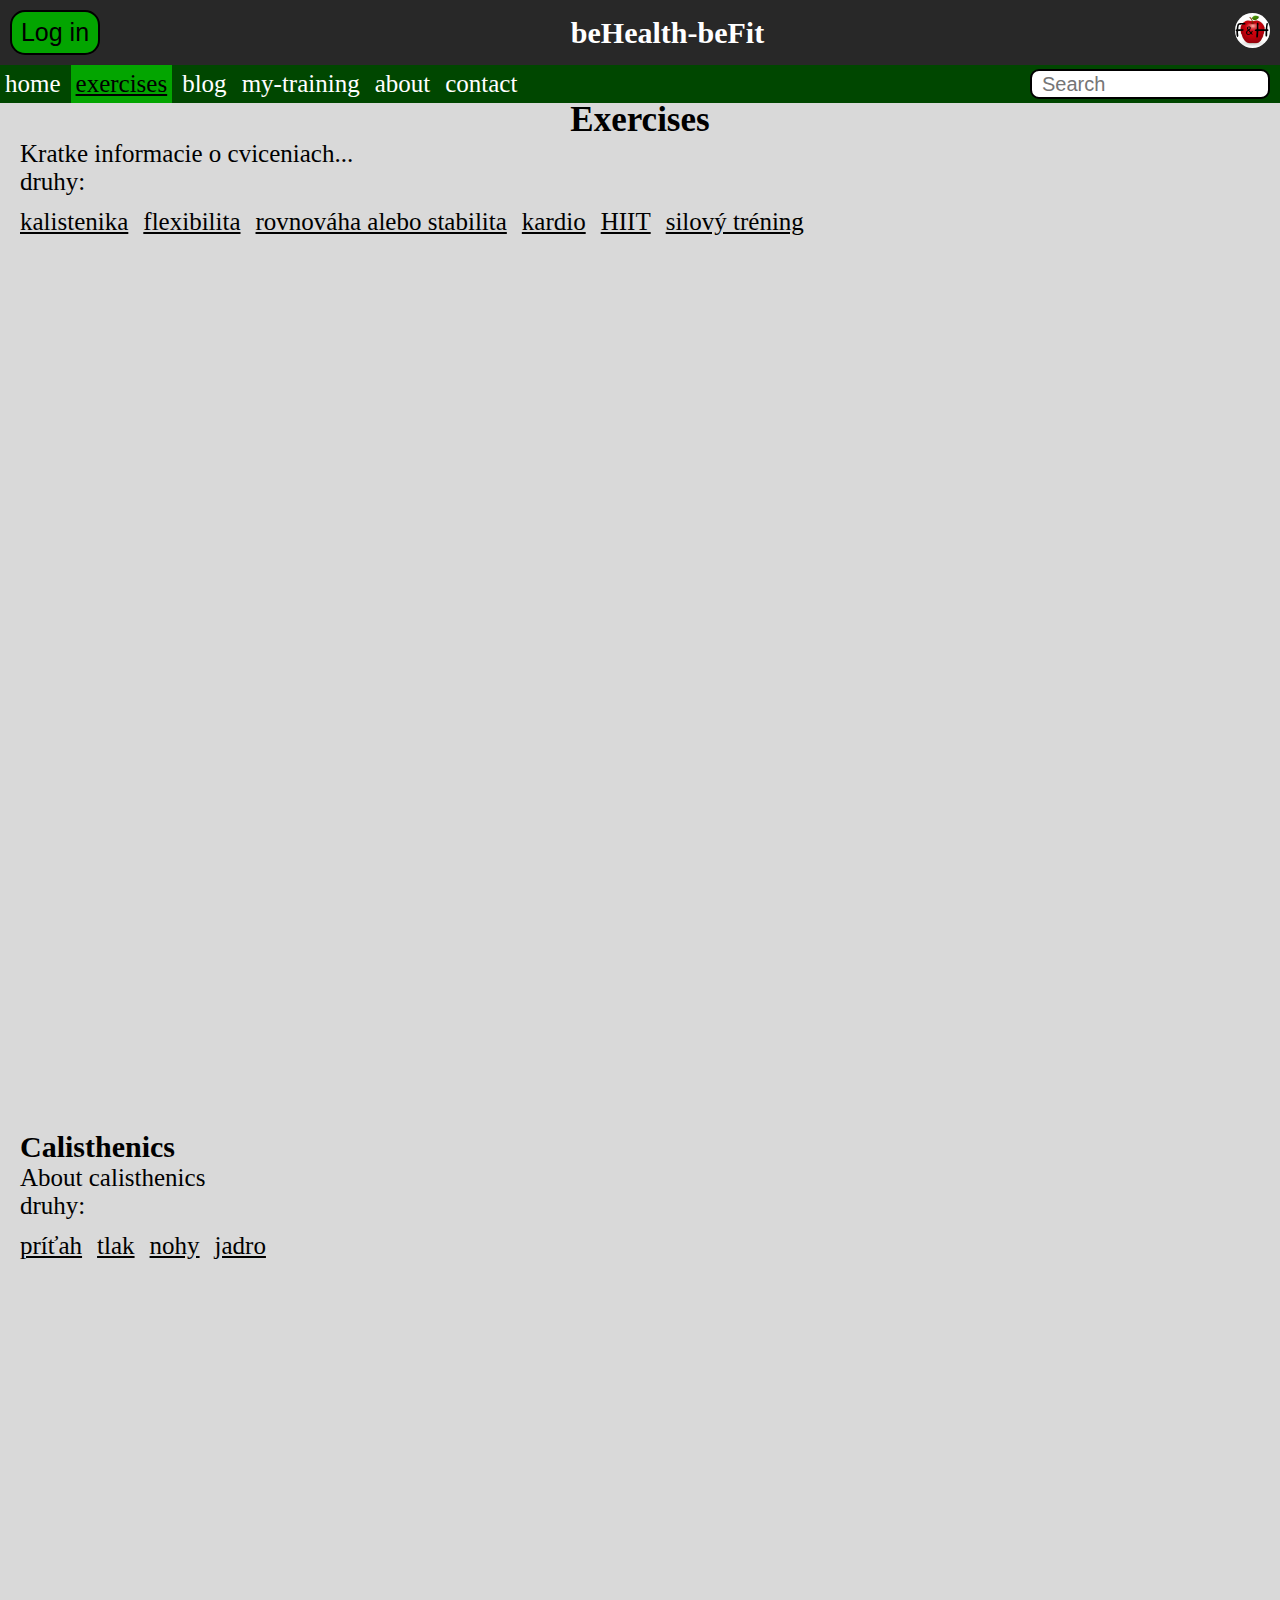
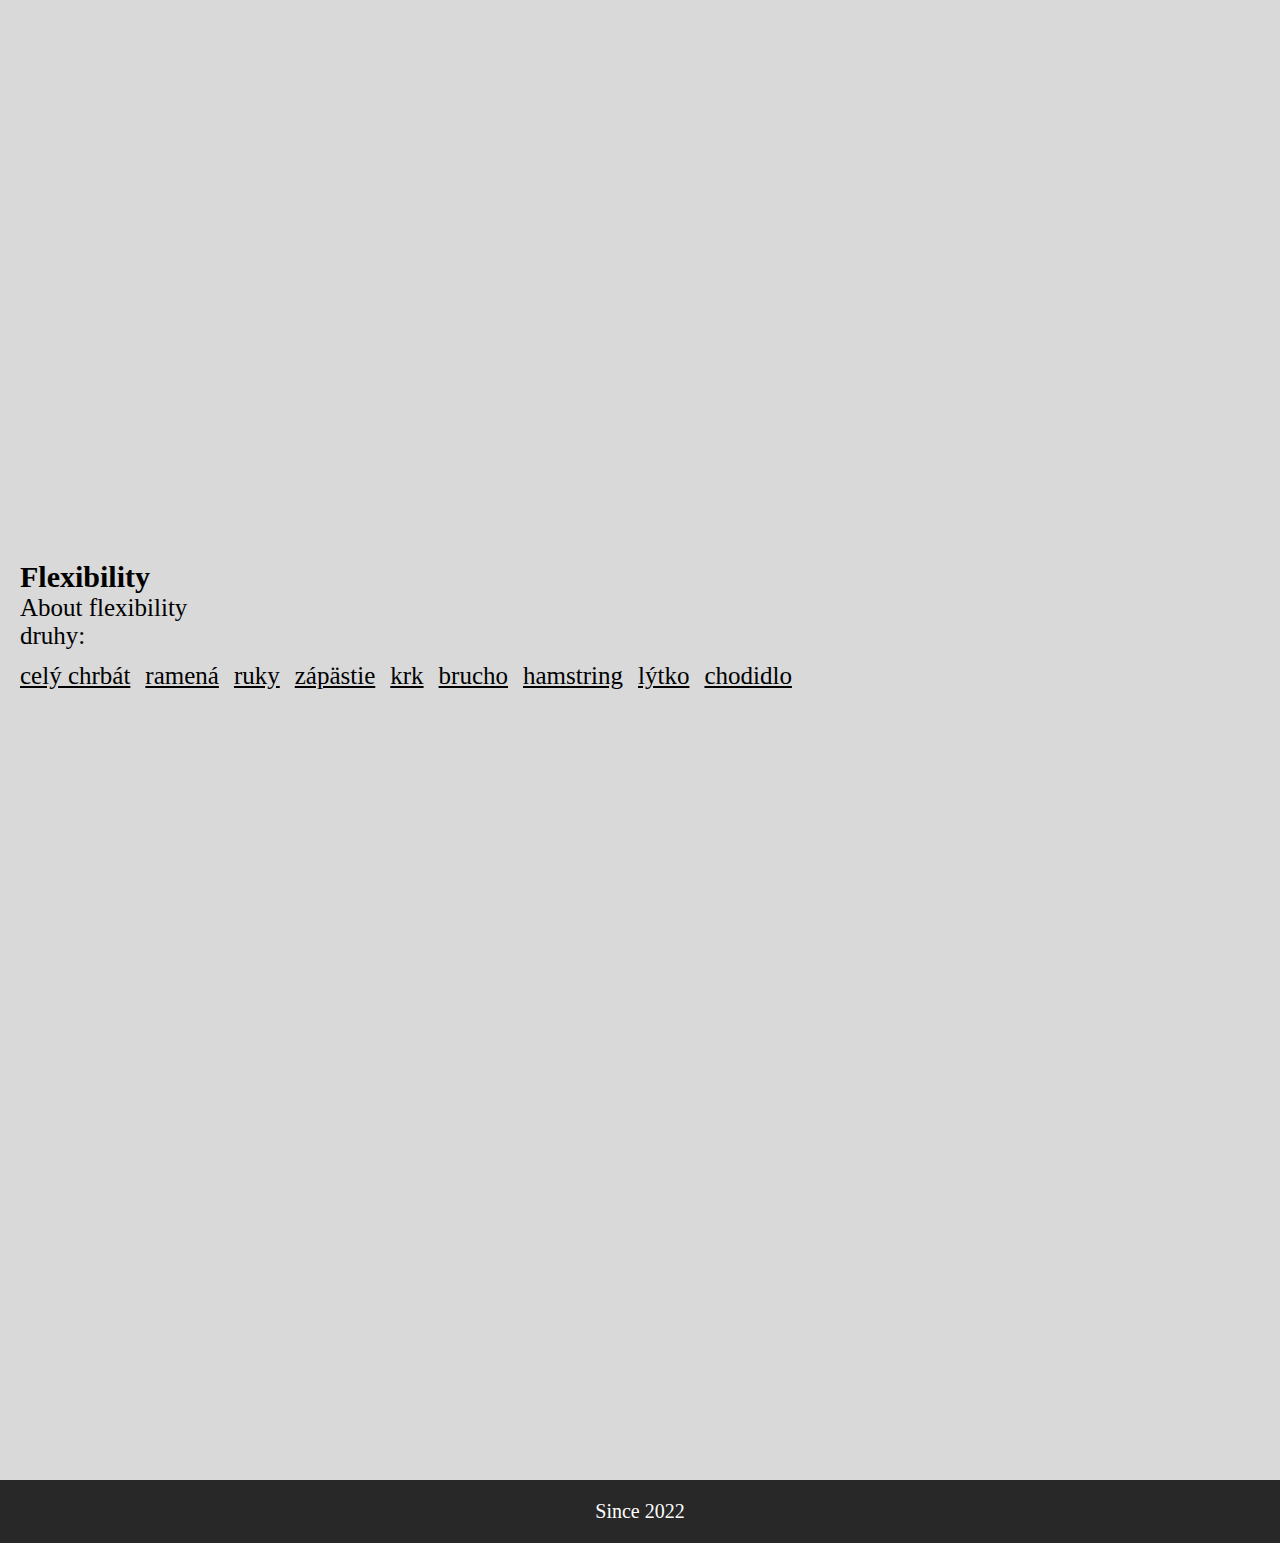
==== commit 6389fd11: "create exercises page" ====
--- a/2-exercises/exercises.html
+++ b/2-exercises/exercises.html
@@ -30,7 +30,7 @@
                     <a href="../index.html">home</a>
                     <a href="exercises.html" class="actual">exercises</a>
                     <a href="../3-blog/blog.html">blog</a>
-                    <a href="../index.html">my training</a>
+                    <a href="../4-training/my-training.html">my-training</a>
                     <a href="../index.html">about</a>
                     <a href="../index.html">contact</a>
                 </nav>
@@ -60,14 +60,14 @@
                         <a href="../index.html" class="nav-link">home</a>
                         <a href="exercises.html" class="actual" class="nav-link">exercises</a>
                         <a href="../3-blog/blog.html" class="nav-link">blog</a>
-                        <a href="../index.html" class="nav-link">my training</a>
+                        <a href="../4-training/my-training.html" class="nav-link">my-training</a>
                         <a href="../index.html" class="nav-link">about</a>
                         <a href="../index.html" class="nav-link">contact</a>
                     </nav>
                 </div>
-            </div>		
+            </div>
         </div>
-        
+
     </header>
 
     <div id="content">
